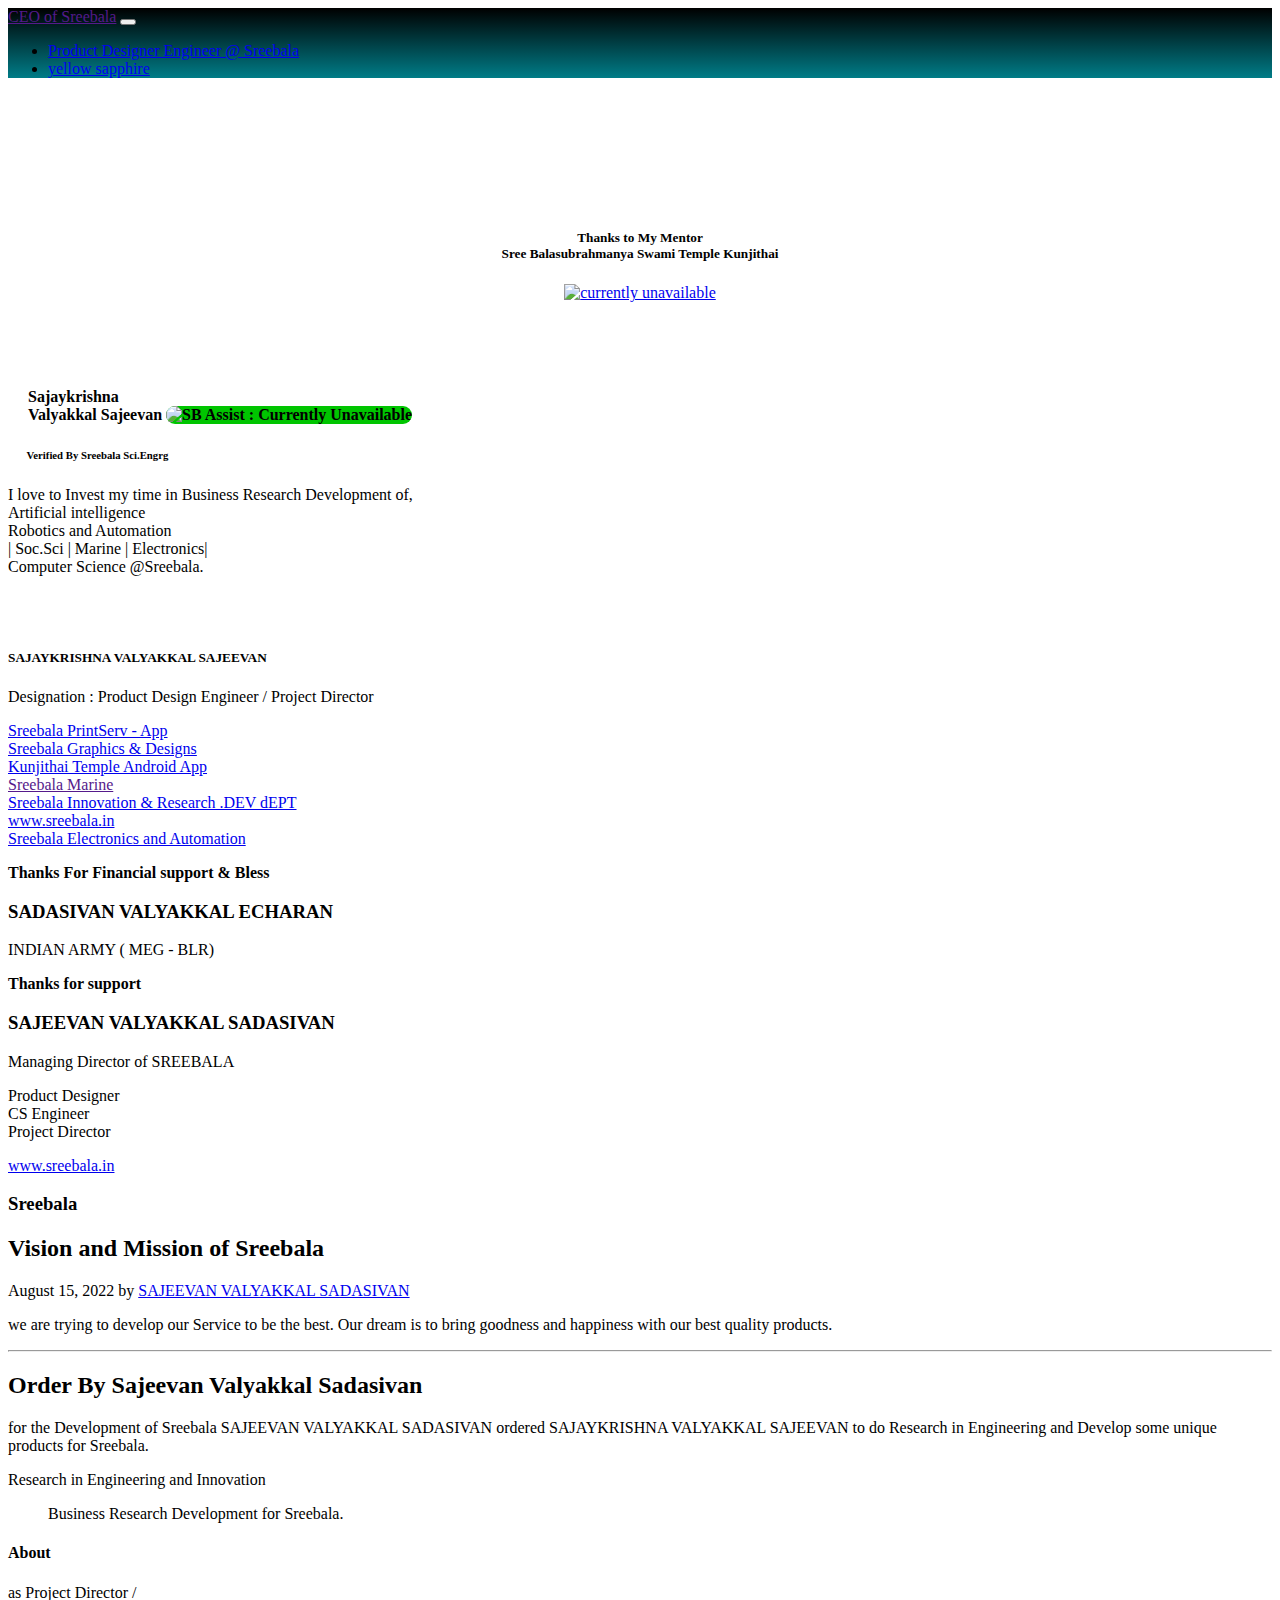
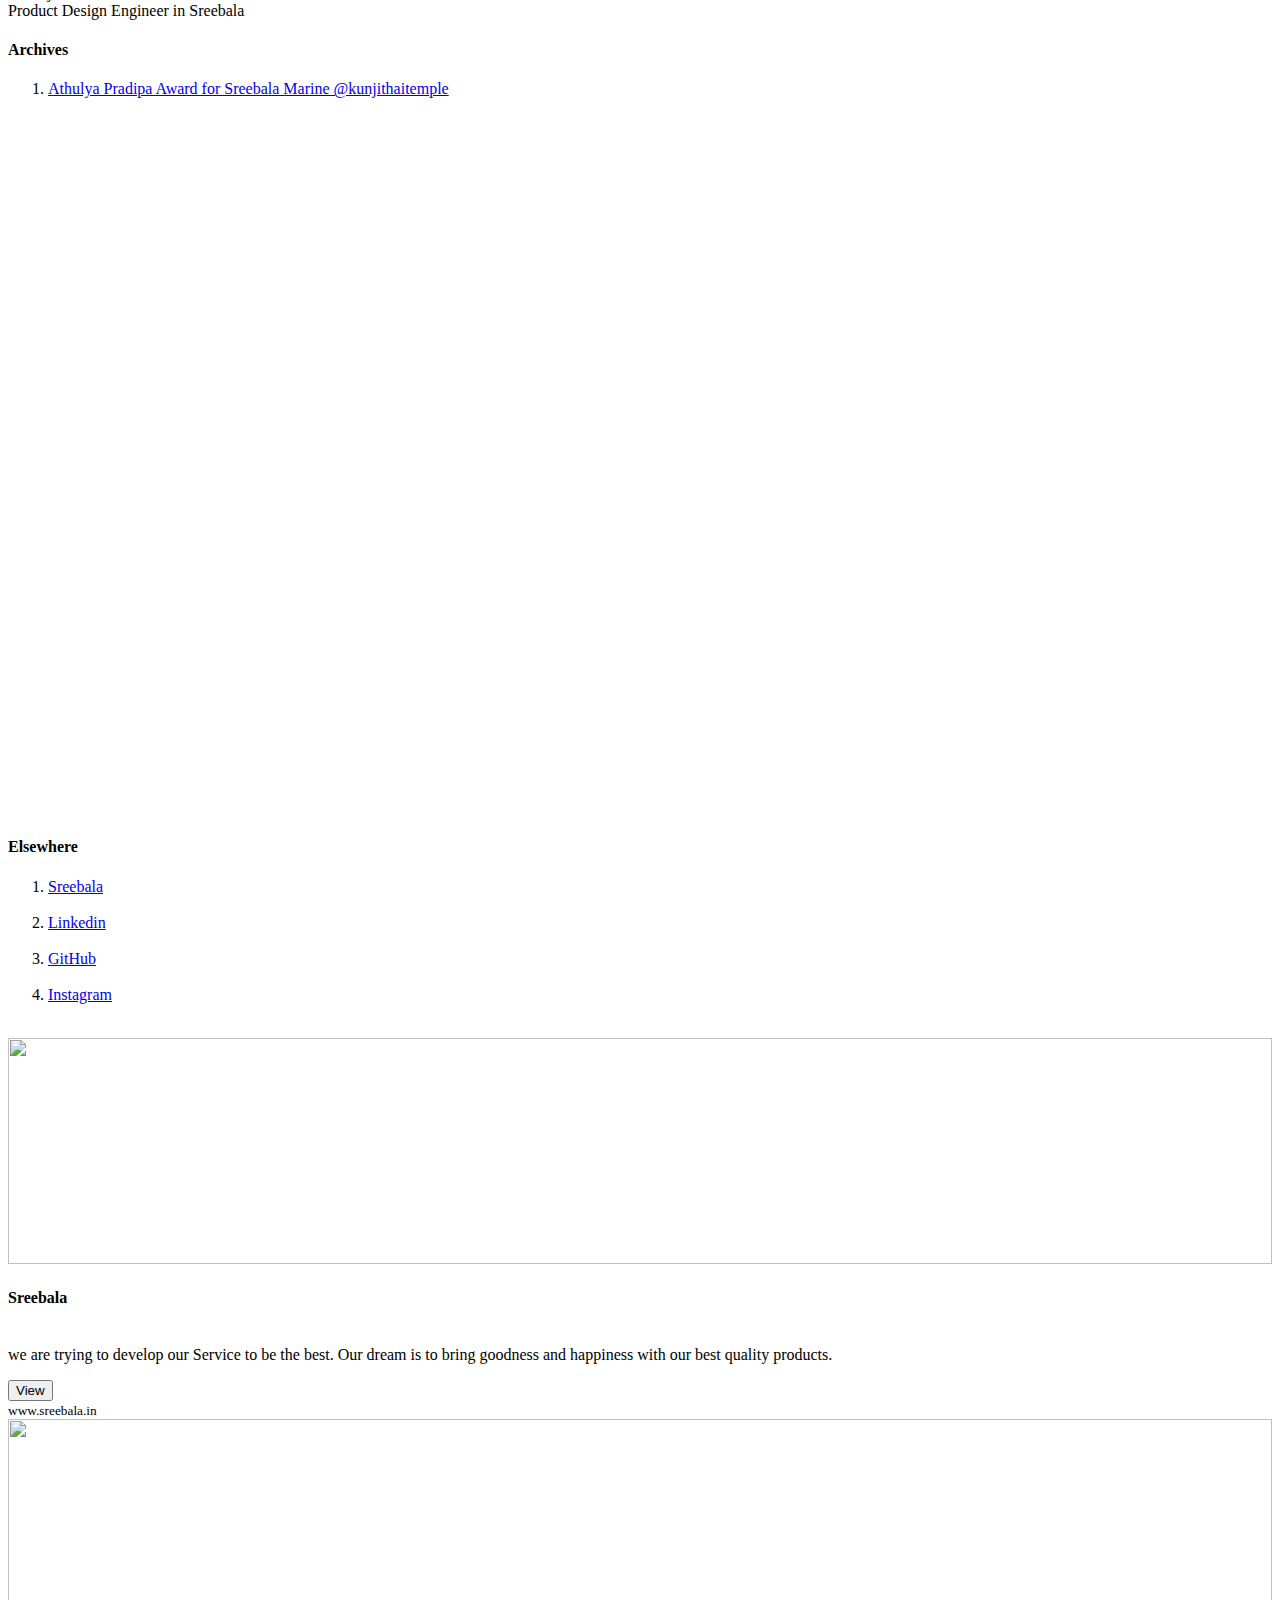
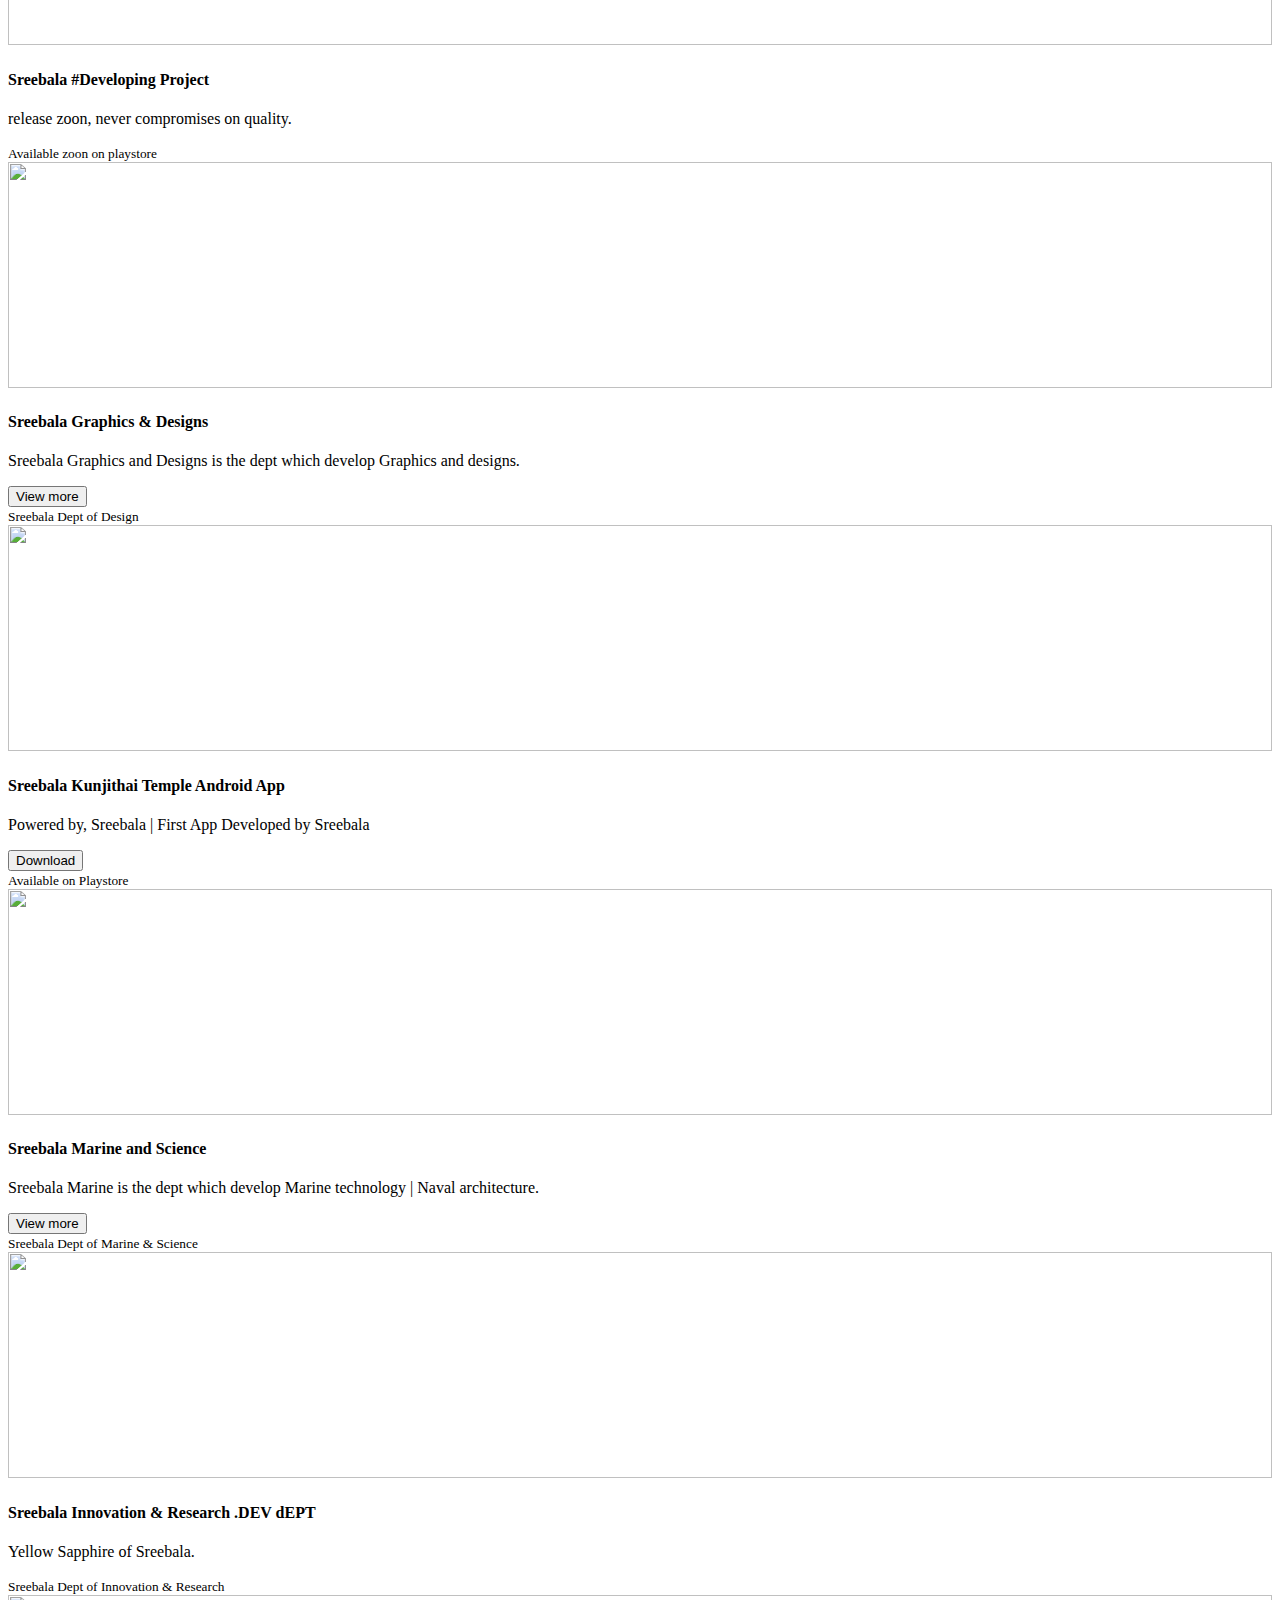
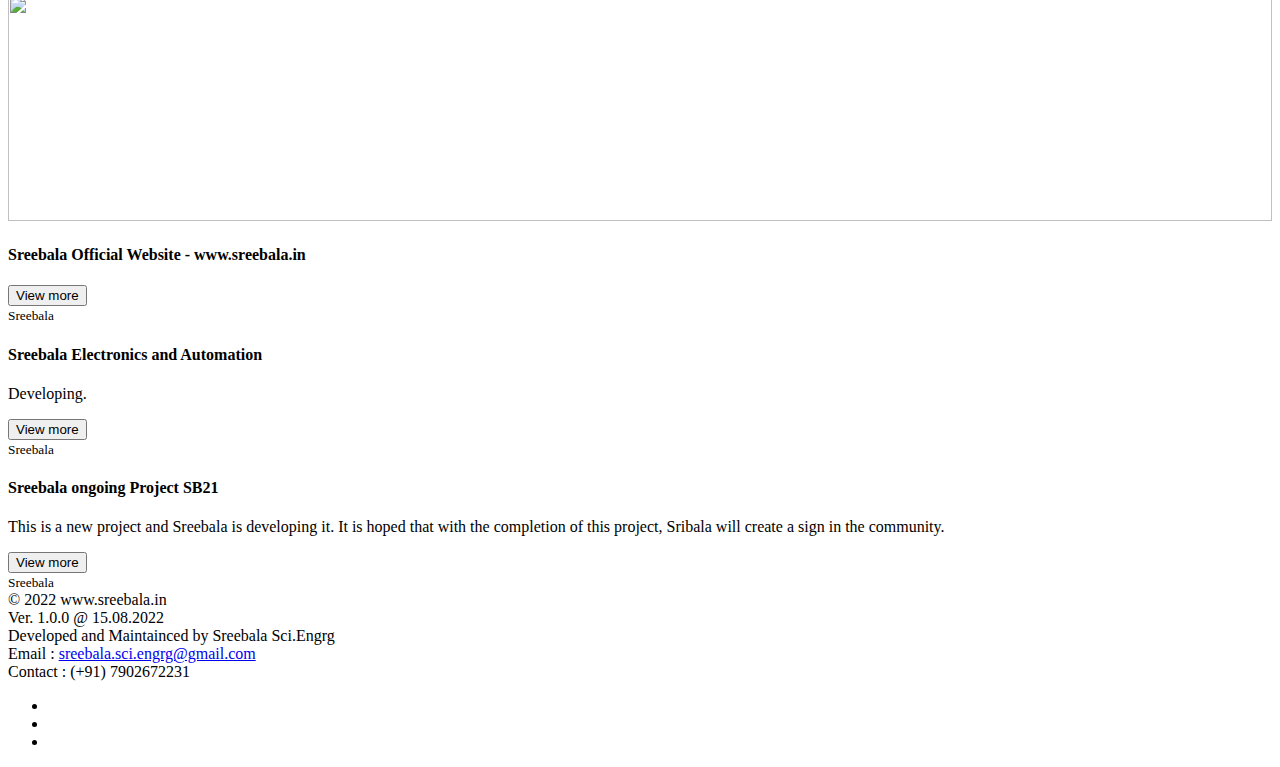
==== index.html @ 5ffc3e96 "Update index.html" ====
<!DOCTYPE html>
<html lang="en">
<head>
    <meta charset="UTF-8">
    <meta http-equiv="X-UA-Compatible" content="IE=edge">
    <meta name="viewport" content="width=device-width, initial-scale=1.0">
    <title>Sajaykrishna | CEO of Sreebala</title>
    <link rel="shortcut icon" href="SBSG Sreebala logo panel.png" type="image/x-icon">
    <link rel="stylesheet" href="style.css">
    <!-- CSS only -->
    <link href="https://cdn.jsdelivr.net/npm/bootstrap@5.1.3/dist/css/bootstrap.min.css" rel="stylesheet" integrity="sha384-1BmE4kWBq78iYhFldvKuhfTAU6auU8tT94WrHftjDbrCEXSU1oBoqyl2QvZ6jIW3" crossorigin="anonymous">
</head>
<body>
  
<nav class="navbar navbar-expand-md navbar-dark fixed-top"  style="background: linear-gradient(black, #007c87);">
  <div class="container-fluid">
    <a class="navbar-brand" style="font-size: medium;" href="">CEO of Sreebala</a>
    <button class="navbar-toggler" type="button" data-bs-toggle="collapse" data-bs-target="#navbarCollapse" aria-controls="navbarCollapse" aria-expanded="false" aria-label="Toggle navigation">
      <span class="navbar-toggler-icon"></span>
    </button>
    <div class="collapse navbar-collapse" id="navbarCollapse">
      <ul class="navbar-nav me-auto mb-2 mb-md-0">
      </ul>
      <form class="d-flex">
        <ul class="navbar-nav me-auto mb-2 mb-md-0">
          <li class="nav-item">
            <a class="nav-link active" aria-current="page" href="#">Product Designer Engineer @ Sreebala </a>
          </li>
         
          <li class="nav-item">
            <a class="nav-link disabled" href="#" tabindex="-1" aria-disabled="true">yellow sapphire</a>
          </li>
        </ul>
      </form>
    </div>
  </div>
</nav>

<br>

    <div class="container_main">
      <div class="cover_image"  style="background-image: url('Artboard\ 2.png');  
      background-repeat: no-repeat; 
      background-size: cover;"> 
      <header>
        <div class="container" style="height: 32px;"></div>
        <div class="row pt-3">
          <div class="col-md-12">
           
          </div>
        </div>
      </header>
      
      <br>
      
      <section>
        <div class="container">
          <div class="row">
            <div class="col-md-4">
<!--                 <img src="" alt="currently unavailable" class="img-fluid rounded mx-auto d-block" style="margin: 50px;"> -->
<!--                 Festival Image Add Here -->
                <center>
                  <br>
                  <br>
                  <div class="mentor" style="background: rgba(255, 255, 255, 0.438); padding: 10px; border-radius: 10px;" >
                    <h5>Thanks to My Mentor<br>Sree Balasubrahmanya Swami Temple Kunjithai</h5>
                    <a href="kunjithaitemple.html"><img src="https://sreebala.in/c/KunjithaiTemple.png"  width="280px" height="250px" alt="currently unavailable"></a>  
                  </div>
                  </center>
            </div>
 
           
            <div class="col-md-8 col p-2">
              <br>
              <br>
              <br>
              <div style="background-color: rgb(255, 255, 255); " class="p-2"><h4 style="padding-left: 20px;">Sajaykrishna <br> Valyakkal Sajeevan <img src="https://sreebala.in/check.svg" alt=" SB Assist : Currently Unavailable" width="26" height="26" style="background-color: rgb(0, 197, 0) ; border-radius: 26px;"></h4>
              <h6> &nbsp&nbsp&nbsp&nbsp&nbsp&nbsp Verified By Sreebala Sci.Engrg</h6>
              
              <p class="p-2 text-wrap" id="textGroup_a">I love to Invest my time in Business Research Development of, <br> Artificial intelligence <br> Robotics and Automation <br> | Soc.Sci | Marine | Electronics| <br> Computer Science @Sreebala.
            
                    </p>  
                </div>
              </div>

<br>
                
<main class="container">
  <br>
  <div class="p-4 p-md-5 mb-4 text-white rounded bg-dark">
    <div class="col-md-8 px-0">
      <h5 class="display-6 fst-italic">SAJAYKRISHNA VALYAKKAL SAJEEVAN</h5>
      <p class="lead my-3">Designation : Product Design Engineer / Project Director<br>
      </p>

      <p class="lead mb-0">
        <a href="https://play.google.com/store/apps/details?id=in.sreebala.sreebalagraphics" class="text-white fw-bold">Sreebala PrintServ - App</a><br>
        <a href="https://sreebala.in/service.html" class="text-white fw-bold">Sreebala Graphics & Designs</a><br>
        <a href="https://play.google.com/store/apps/details?id=in.sreebala.kunjithaitemplemobile" class="text-white fw-bold">Kunjithai Temple Android App</a><br>
        <a href="" class="text-white fw-bold">Sreebala Marine</a><br>
        <a href="#" class="text-white fw-bold">Sreebala Innovation & Research .DEV dEPT</a><br>
        <a href="https://sreebala.in/" class="text-white fw-bold">www.sreebala.in</a><br>
        <a href="#" class="text-white fw-bold">Sreebala Electronics and Automation</a><br>
      </p>
      
    </div>
  </div>

  <div class="row mb-2">
    <div class="col-md-6">
      <div class="row g-0 border rounded overflow-hidden flex-md-row mb-4 shadow-sm h-md-250 position-relative">
        <div class="col p-4 d-flex flex-column position-static">
          <strong class="d-inline-block mb-2 text-primary">Thanks For Financial support & Bless </strong>
          <h3 class="mb-0">SADASIVAN VALYAKKAL ECHARAN</h3>
          <div class="mb-1 text-muted"></div>
          <p class="card-text mb-auto">INDIAN ARMY ( MEG  - BLR)<br>
          
          </p>
          <!-- <a href="#" class="stretched-link">Continue reading</a> -->
        </div>
       <!--  <div class="col-auto d-none d-lg-block">
          <svg class="bd-placeholder-img" width="200" height="250" xmlns="http://www.w3.org/2000/svg" role="img" aria-label="Placeholder: Thumbnail" preserveAspectRatio="xMidYMid slice" focusable="false"><title>Placeholder</title><rect width="100%" height="100%" fill="#55595c"/><text x="50%" y="50%" fill="#eceeef" dy=".3em">Thumbnail</text></svg>

        </div> -->
      </div>
    </div>
    <div class="col-md-6">
      <div class="row g-0 border rounded overflow-hidden flex-md-row mb-4 shadow-sm h-md-250 position-relative">
        <div class="col p-4 d-flex flex-column position-static">
          <strong class="d-inline-block mb-2 text-success">Thanks for support</strong>
          <h3 class="mb-0">SAJEEVAN VALYAKKAL SADASIVAN</h3>
          <div class="mb-1 text-muted">Managing Director of SREEBALA</div>
          <p class="mb-auto">Product Designer <br>
          CS Engineer <br>
          Project Director
          </p>
          <a href="https://sreebala.in/">www.sreebala.in</a>
        </div>
       <!--  <div class="col-auto d-none d-lg-block">
          <svg class="bd-placeholder-img" width="200" height="250" xmlns="http://www.w3.org/2000/svg" role="img" aria-label="Placeholder: Thumbnail" preserveAspectRatio="xMidYMid slice" focusable="false"><title>Placeholder</title><rect width="100%" height="100%" fill="#55595c"/><text x="50%" y="50%" fill="#eceeef" dy=".3em">Thumbnail</text></svg>

        </div> -->
      </div>
    </div>
  </div>

  <div class="row g-5">
    <div class="col-md-8">
      <h3 class="pb-4 mb-4 fst-italic border-bottom">
        Sreebala 
      </h3>

      <article class="blog-post">
        <h2 class="blog-post-title">Vision and Mission of Sreebala</h2>
        <p class="blog-post-meta">August 15, 2022 by <a href="https://www.instagram.com/sajeevan_v_s">SAJEEVAN VALYAKKAL SADASIVAN</a></p>

        <p>
          we are trying to develop our Service to be the best.
          Our dream is to bring goodness and happiness with our best quality products.
        </p>
        <hr>

      
        <h2>Order By Sajeevan Valyakkal Sadasivan</h2>
        <p>for the Development of Sreebala SAJEEVAN VALYAKKAL SADASIVAN ordered SAJAYKRISHNA VALYAKKAL SAJEEVAN to 
          do Research in Engineering and Develop some unique products for Sreebala.
          </p>

        <p>Research in Engineering and Innovation</p>
        <blockquote class="blockquote">
          <p>Business Research Development for Sreebala.</p>
        </blockquote>
        


      

     
    </div>


    <div class="col-md-4">
      <div class="position-sticky" style="top: 2rem;">
        <div class="p-4 mb-3 bg-light rounded">
          <h4 class="fst-italic">About</h4>
          <p class="mb-0"> as Project Director / <br> Product Design Engineer in Sreebala </p>
        </div>

        <div class="p-4">
          <h4 class="fst-italic">Archives</h4>
          <ol class="list-unstyled mb-0">
            <li><a href="https://Instagram.com/kunjithai_temple">Athulya Pradipa Award for Sreebala Marine @kunjithaitemple</a></li>
              <iframe src="https://www.linkedin.com/embed/feed/update/urn:li:share:7004425233986146305" height="326" width="504" frameborder="0" allowfullscreen="" title="Embedded post"></iframe>
            <iframe src="https://www.linkedin.com/embed/feed/update/urn:li:share:7043802699238182912" height="370" width="504" frameborder="0" allowfullscreen="" title="Embedded post"></iframe>
            <iframe src="https://www.linkedin.com/embed/feed/update/urn:li:share:7050704219045052416" height="341" width="504" frameborder="0" allowfullscreen="" title="Embedded post"></iframe>
              
          </ol>
        </div>

          
        <div class="p-4">
          <h4 class="fst-italic">Elsewhere</h4>
          <ol class="list-unstyled">
            <li><a href="https://sreebala.in/sajaykrishna_Official">Sreebala</a></li> <br>
            <li><a href="https://www.linkedin.com/in/sajaykrishna-valyakkal-sajeevan-3a3697258">Linkedin</a></li> <br>
            <li><a href="https://github.com/sreebalasajay">GitHub</a></li> <br>
            <li><a href="https://Instagram.com/sajaykrishna_v_s">Instagram</a></li> <br>
          </ol>
        </div>
      </div>
    </div>
  </div>

</main>
            </div>
          </div>
      </section>
    </div>
  </div>
  <div class="container">
  
    <div class="album py-5 bg-light">
      <div class="container">
  
        <div class="row row-cols-1 row-cols-sm-2 row-cols-md-3 g-3">
          <div class="col">
            <div class="card shadow-sm">
              
              <img src="https://sreebala.in/c/Sreebala.png" alt="" width="100%" height="226px">
  
            <div class="card-body">
                <h4>Sreebala</h4>
                <p class="card-text"><br>
                  we are trying to develop our Service to be the best.
                  Our dream is to bring goodness and happiness with our best quality products.
                </p>
                <div class="d-flex justify-content-between align-items-center">
                  <div class="btn-group">
                    <a href="https://sreebala.in/"><button type="button" class="btn btn-sm btn-outline-secondary">View</button></a>
                  </div>
                  <small class="text-muted">www.sreebala.in</small>
                </div>
              </div>
            </div>
          </div>


          <div class="col">
            <div class="card shadow-sm">

              <img src="https://sreebala.in/c/Sreebala project.png" alt="" width="100%" height="226px">

              <div class="card-body">
                <h4>Sreebala #Developing Project </h4>
                <p class="card-text">release zoon, never compromises on quality.</p>
                <div class="d-flex justify-content-between align-items-center">
                  <div class="btn-group">
                    <!-- <button type="button" class="btn btn-sm btn-outline-secondary">View more</button> -->
                  </div>
                  <small class="text-muted">Available zoon on playstore</small>
                </div>
              </div>
            </div>
          </div>

          <div class="col">
            <div class="card shadow-sm">

              <img src="https://sreebala.in/c/Sreebala Graphics.png" alt="" width="100%" height="226px">

              <div class="card-body">
                <h4>Sreebala Graphics & Designs</h4>
                <p class="card-text">Sreebala Graphics and Designs is the dept which develop Graphics and designs.</p>
                <div class="d-flex justify-content-between align-items-center">
                  <div class="btn-group">
                    <a href="https://sreebala.in/service.html"><button type="button" class="btn btn-sm btn-outline-secondary">View more</button></a>
                  </div>
                  <small class="text-muted">Sreebala Dept of Design</small>
                </div>
              </div>
            </div>
          </div>

  
          <div class="col">
            <div class="card shadow-sm">

              <img src="https://sreebala.in/c/Sreebala Kunjithi temple app.png" alt="" width="100%" height="226px">

              <div class="card-body">
                <h4>Sreebala Kunjithai Temple Android App</h4>
                <p class="card-text">Powered by, Sreebala | First App Developed by Sreebala</p>
                <div class="d-flex justify-content-between align-items-center">
                  <div class="btn-group">
                    <a href="https://play.google.com/store/apps/details?id=in.sreebala.kunjithaitemplemobile"><button type="button" class="btn btn-sm btn-outline-secondary">Download</button></a>
                  </div>
                  <small class="text-muted">Available on Playstore</small>
                </div>
              </div>
            </div>
          </div>

          <div class="col">
            <div class="card shadow-sm">

              <img src="https://sreebala.in/c/IMG_20210210_054501.jpg" alt="" width="100%" height="226px">

              <div class="card-body">
                <h4>Sreebala Marine and Science</h4>
                <p class="card-text">Sreebala Marine is the dept which develop Marine technology | Naval architecture.</p>
                <div class="d-flex justify-content-between align-items-center">
                  <div class="btn-group">
                    <button type="button" class="btn btn-sm btn-outline-secondary">View more</button>
                  </div>
                  <small class="text-muted">Sreebala Dept of Marine & Science</small>
                </div>
              </div>
            </div>
          </div>


          <div class="col">
            <div class="card shadow-sm">

              <img src="https://sreebala.in/c/Sreebala innovation and research.png" alt="" width="100%" height="226px">

              <div class="card-body">
                <h4>Sreebala Innovation & Research .DEV dEPT</h4>
                <p class="card-text">Yellow Sapphire of Sreebala.</p>
                <div class="d-flex justify-content-between align-items-center">
                  <div class="btn-group">
                    <!-- <button type="button" class="btn btn-sm btn-outline-secondary">View more</button> -->
                  </div>
                  <small class="text-muted">Sreebala Dept of Innovation & Research</small>
                </div>
              </div>
            </div>
          </div>
  
          <div class="col">
            <div class="card shadow-sm">

              <img src="https://sreebala.in/sreebala%20website.png" alt="" width="100%" height="226px">

              <div class="card-body">
                <h4>Sreebala Official Website - www.sreebala.in</h4>
                <div class="d-flex justify-content-between align-items-center">
                  <div class="btn-group">
                    <a href="https://sreebala.in/"><button type="button" class="btn btn-sm btn-outline-secondary">View more</button></a>
                  </div>
                  <small class="text-muted">Sreebala</small>
                </div>
              </div>
            </div>
          </div>


          <div class="col">
            <div class="card shadow-sm">

              <!-- <img src="" alt="" width="100%" height="226px"> -->

              <div class="card-body">
                <h4>Sreebala Electronics and Automation</h4>
                <p class="card-text">Developing.</p>
                <div class="d-flex justify-content-between align-items-center">
                  <div class="btn-group">
                    <button type="button" class="btn btn-sm btn-outline-secondary">View more</button>
                  </div>
                  <small class="text-muted">Sreebala</small>
                </div>
              </div>
            </div>
          </div>


          <div class="col">
            <div class="card shadow-sm">

              <!-- <img src="" alt="" width="100%" height="226px"> -->

              <div class="card-body">
                <h4>Sreebala ongoing Project SB21</h4>
                <p class="card-text">This is a new project and Sreebala is developing it. It is hoped that with the completion of this project, Sribala will create a sign in the community.</p>
                <div class="d-flex justify-content-between align-items-center">
                  <div class="btn-group">
                    <button type="button" class="btn btn-sm btn-outline-secondary">View more</button>
                  </div>
                  <small class="text-muted">Sreebala</small>
                </div>
              </div>
            </div>
          </div>



        </div>
      </div>
    </div>
  
    
  </div>
 







  <div class="container">
    <footer class="d-flex flex-wrap justify-content-between align-items-center py-3 my-4 border-top">
      <div class="col-md-4 d-flex align-items-center">
       
        <span class="text-muted">© 2022 www.sreebala.in <br> Ver. 1.0.0 @ 15.08.2022 </span>
       </div>
       <div class="col-md-4 d-flex align-items-center">
       
        <span class="text-muted">Developed and Maintainced by Sreebala Sci.Engrg <br>
        Email : <a id="Email_address" href="mailto:sajeevanvalyakkal@gmail.com">sreebala.sci.engrg@gmail.com</a> <br>
        Contact : (+91) 7902672231
        </span>
       </div>
  
      <ul class="nav col-md-4 justify-content-end list-unstyled d-flex">
        <li class="ms-3"><a href=""><img src="facebook.svg" alt=""></a></li>
        <li class="ms-3"><img src="youtube.svg" alt=""></li>
        <li class="ms-3"><img src="envelope.svg" alt=""></li>
      </ul>
    </footer>
  </div>
  


  

    <!-- JavaScript Bundle with Popper -->
<script src="https://cdn.jsdelivr.net/npm/bootstrap@5.1.3/dist/js/bootstrap.bundle.min.js" integrity="sha384-ka7Sk0Gln4gmtz2MlQnikT1wXgYsOg+OMhuP+IlRH9sENBO0LRn5q+8nbTov4+1p" crossorigin="anonymous"></script>
</body>
</html>
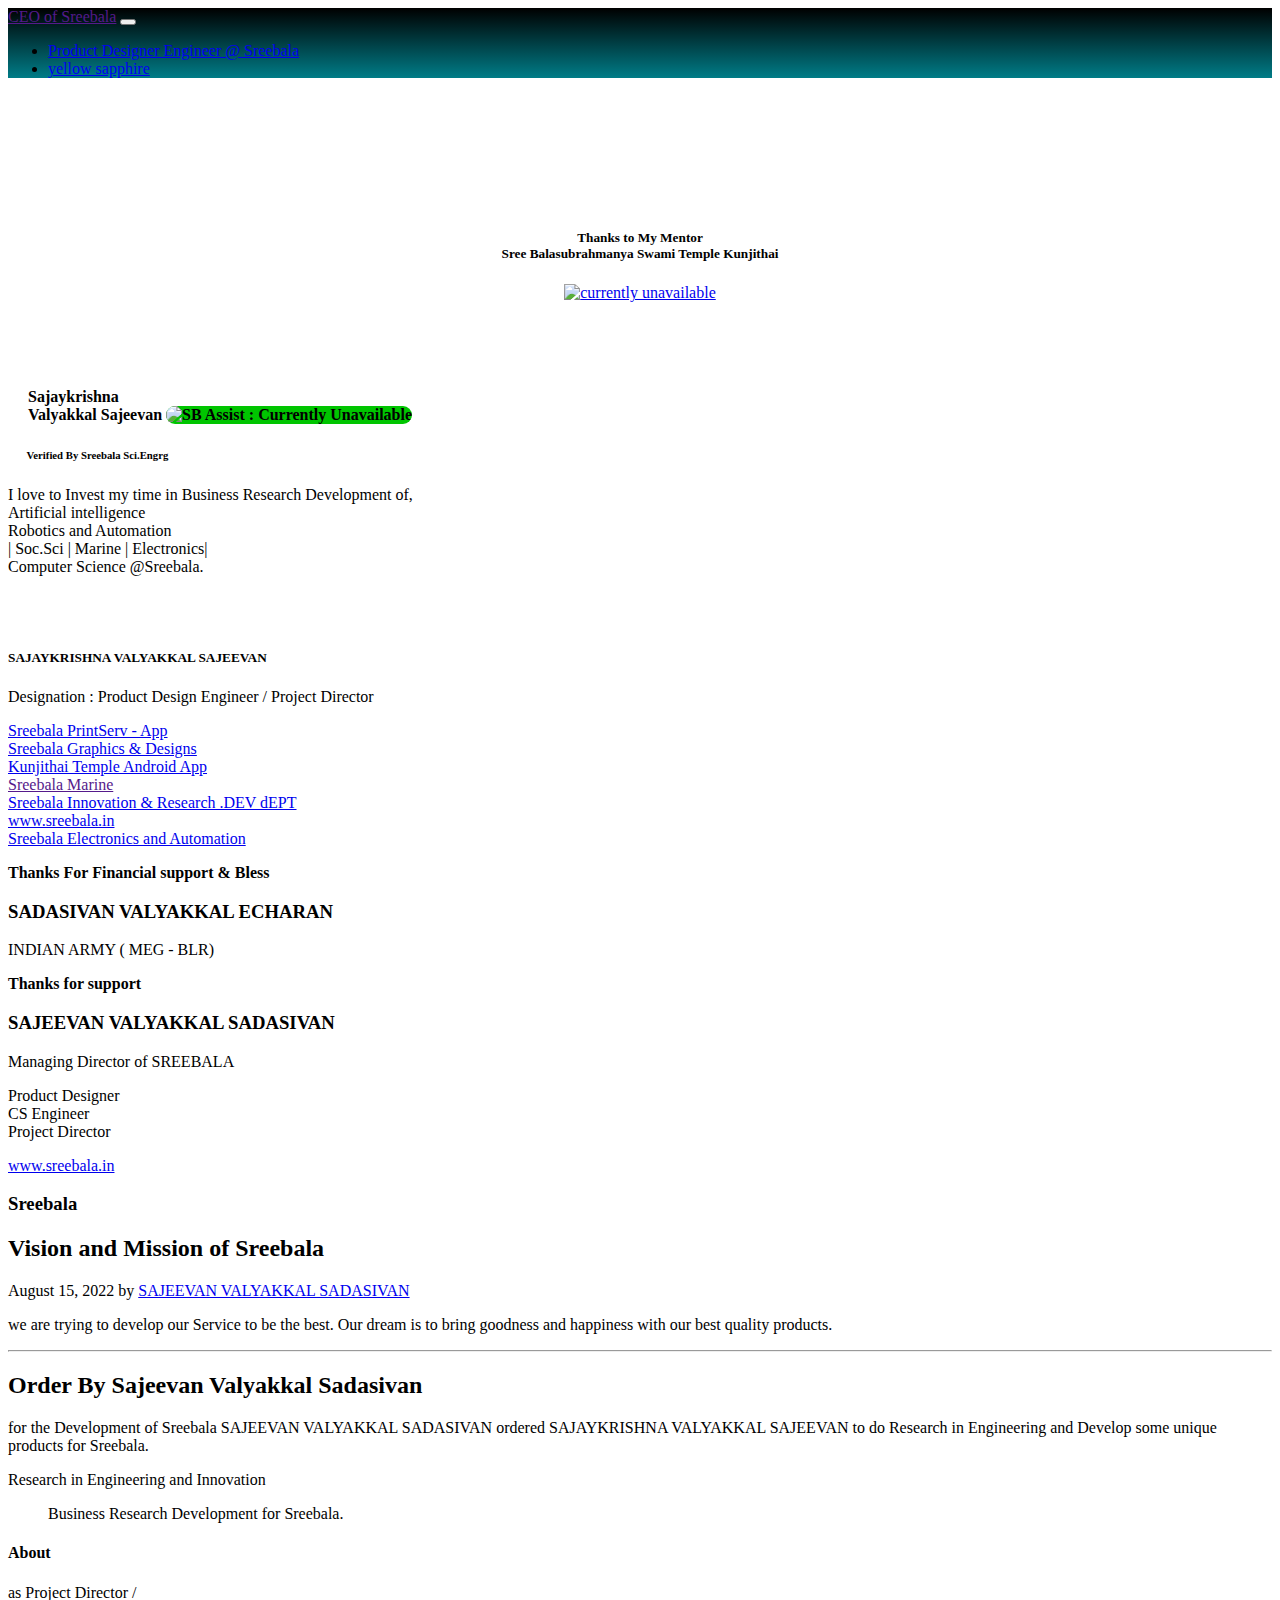
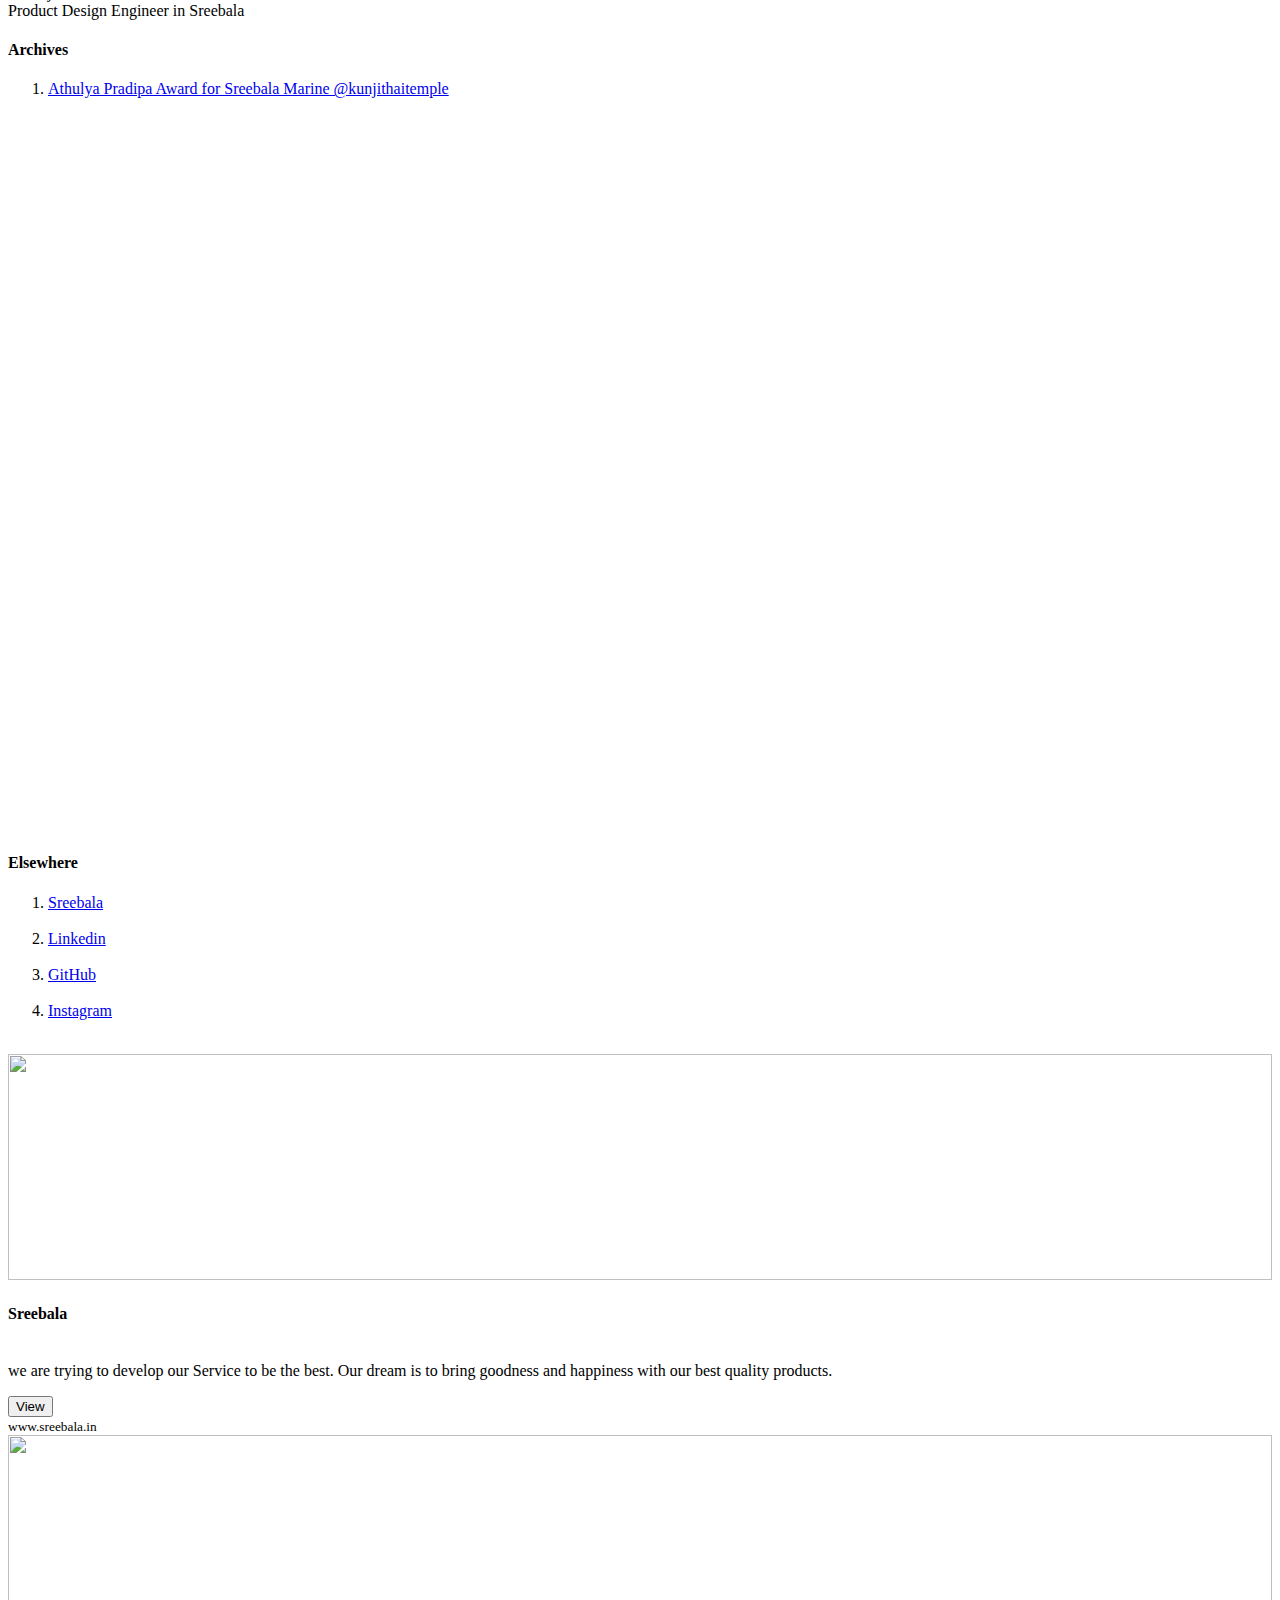
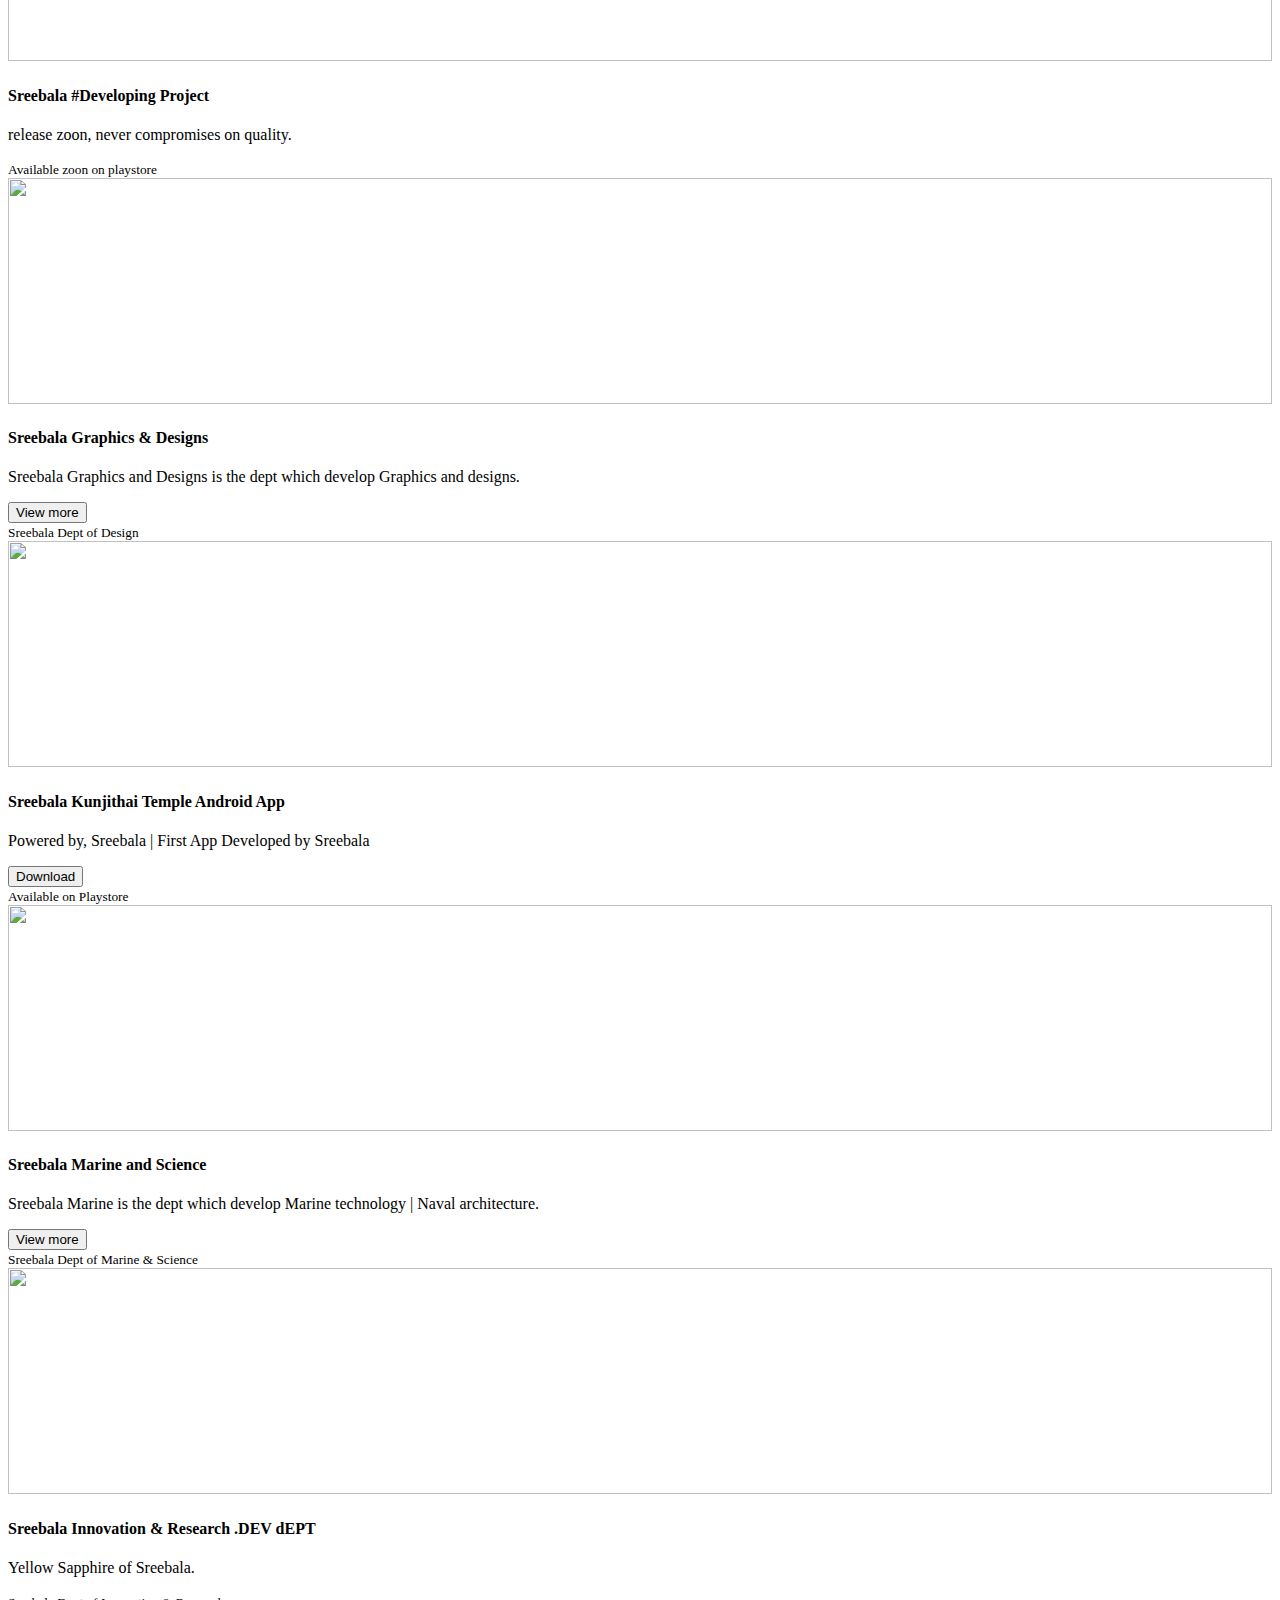
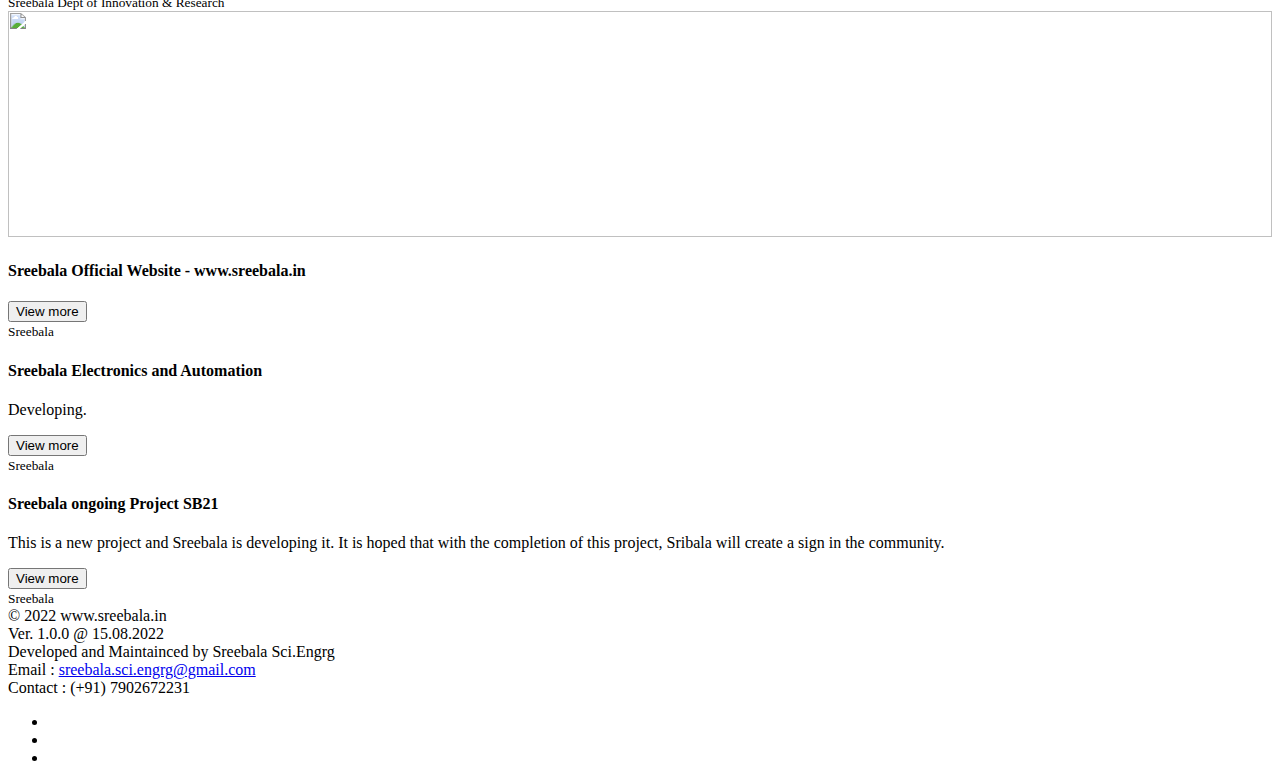
==== commit bf4ad938: "Update index.html" ====
--- a/index.html
+++ b/index.html
@@ -190,12 +190,12 @@
           <h4 class="fst-italic">Archives</h4>
           <ol class="list-unstyled mb-0">
             <li><a href="https://Instagram.com/kunjithai_temple">Athulya Pradipa Award for Sreebala Marine @kunjithaitemple</a></li>
-              <iframe src="https://www.linkedin.com/embed/feed/update/urn:li:share:7004425233986146305" height="326" width="504" frameborder="0" allowfullscreen="" title="Embedded post"></iframe>
-            <iframe src="https://www.linkedin.com/embed/feed/update/urn:li:share:7043802699238182912" height="370" width="504" frameborder="0" allowfullscreen="" title="Embedded post"></iframe>
-            <iframe src="https://www.linkedin.com/embed/feed/update/urn:li:share:7050704219045052416" height="341" width="504" frameborder="0" allowfullscreen="" title="Embedded post"></iframe>
+          </ol>
+        </div>
+        <iframe src="https://www.linkedin.com/embed/feed/update/urn:li:share:7004425233986146305" height="326" width="504" frameborder="0" allowfullscreen="" title="Embedded post"></iframe>
+        <iframe src="https://www.linkedin.com/embed/feed/update/urn:li:share:7043802699238182912" height="370" width="504" frameborder="0" allowfullscreen="" title="Embedded post"></iframe>
+        <iframe src="https://www.linkedin.com/embed/feed/update/urn:li:share:7050704219045052416" height="341" width="504" frameborder="0" allowfullscreen="" title="Embedded post"></iframe>
               
-          </ol>
-        </div>
 
           
         <div class="p-4">
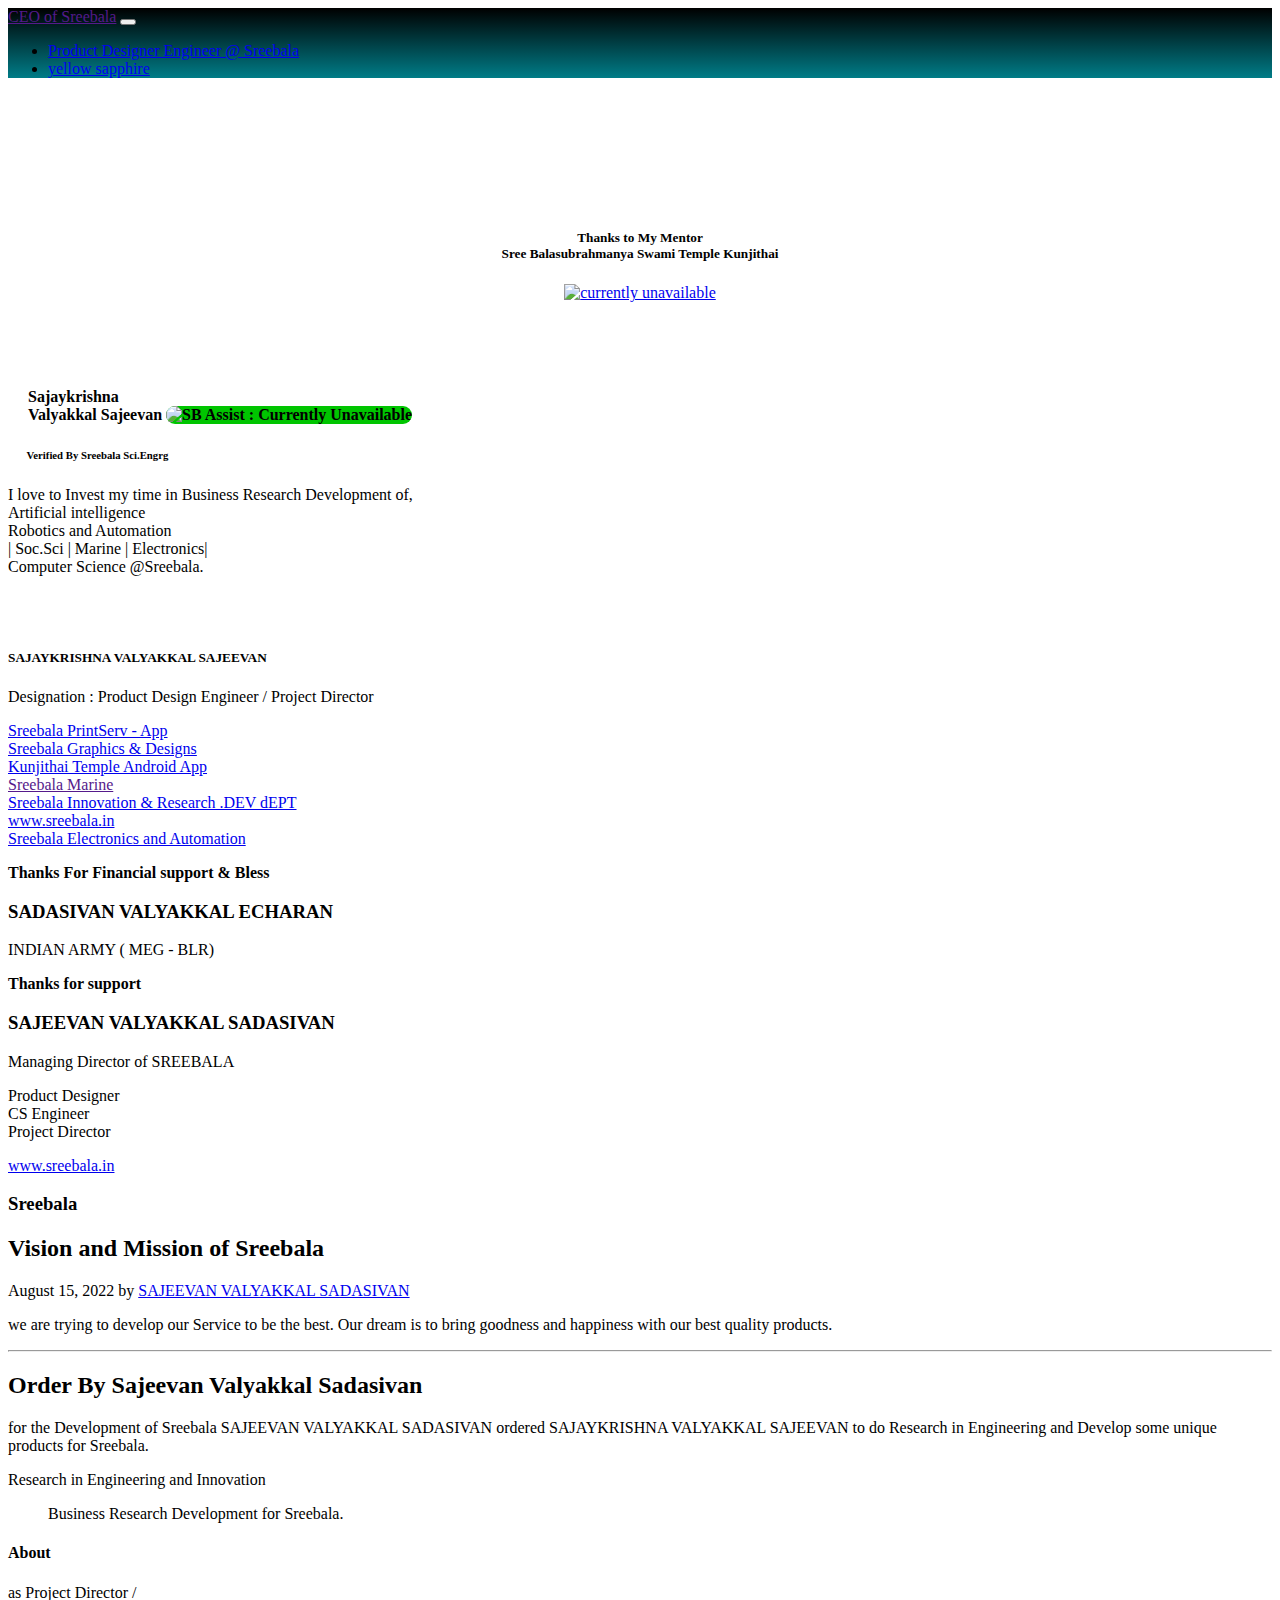
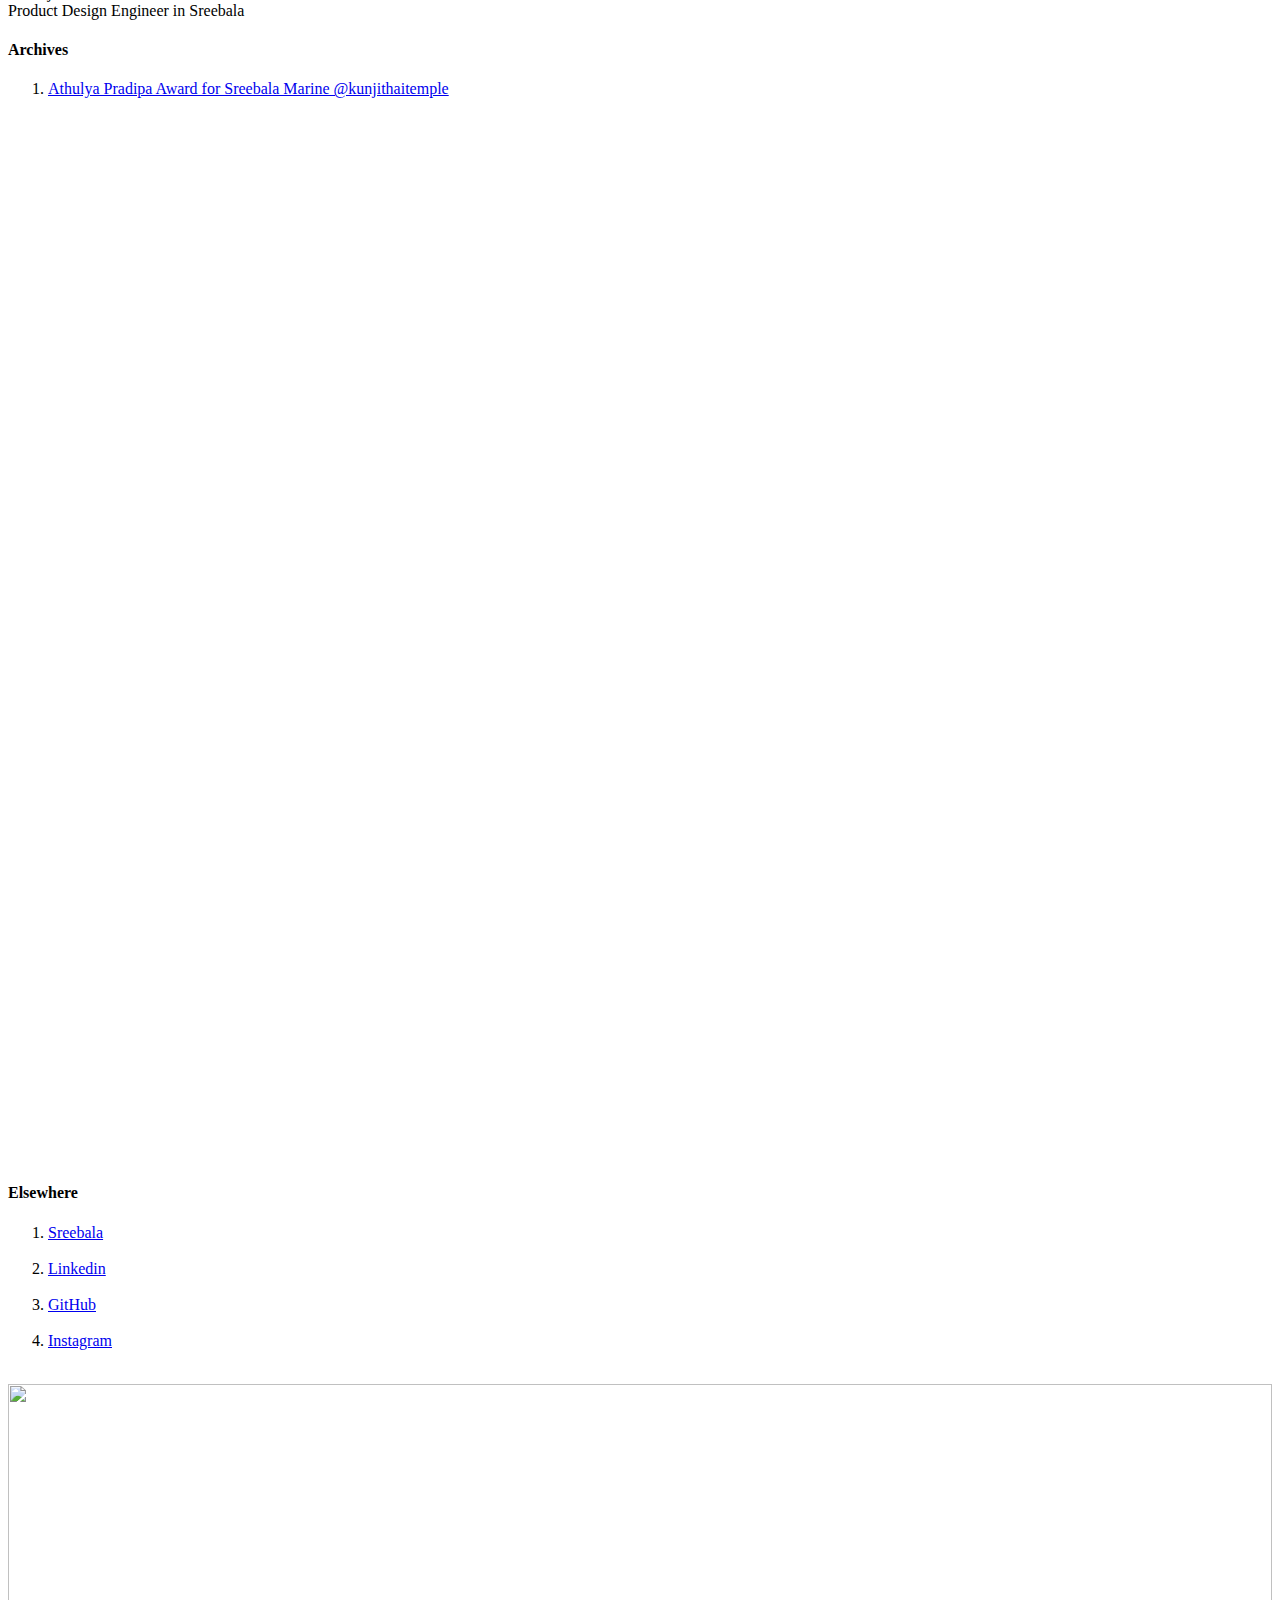
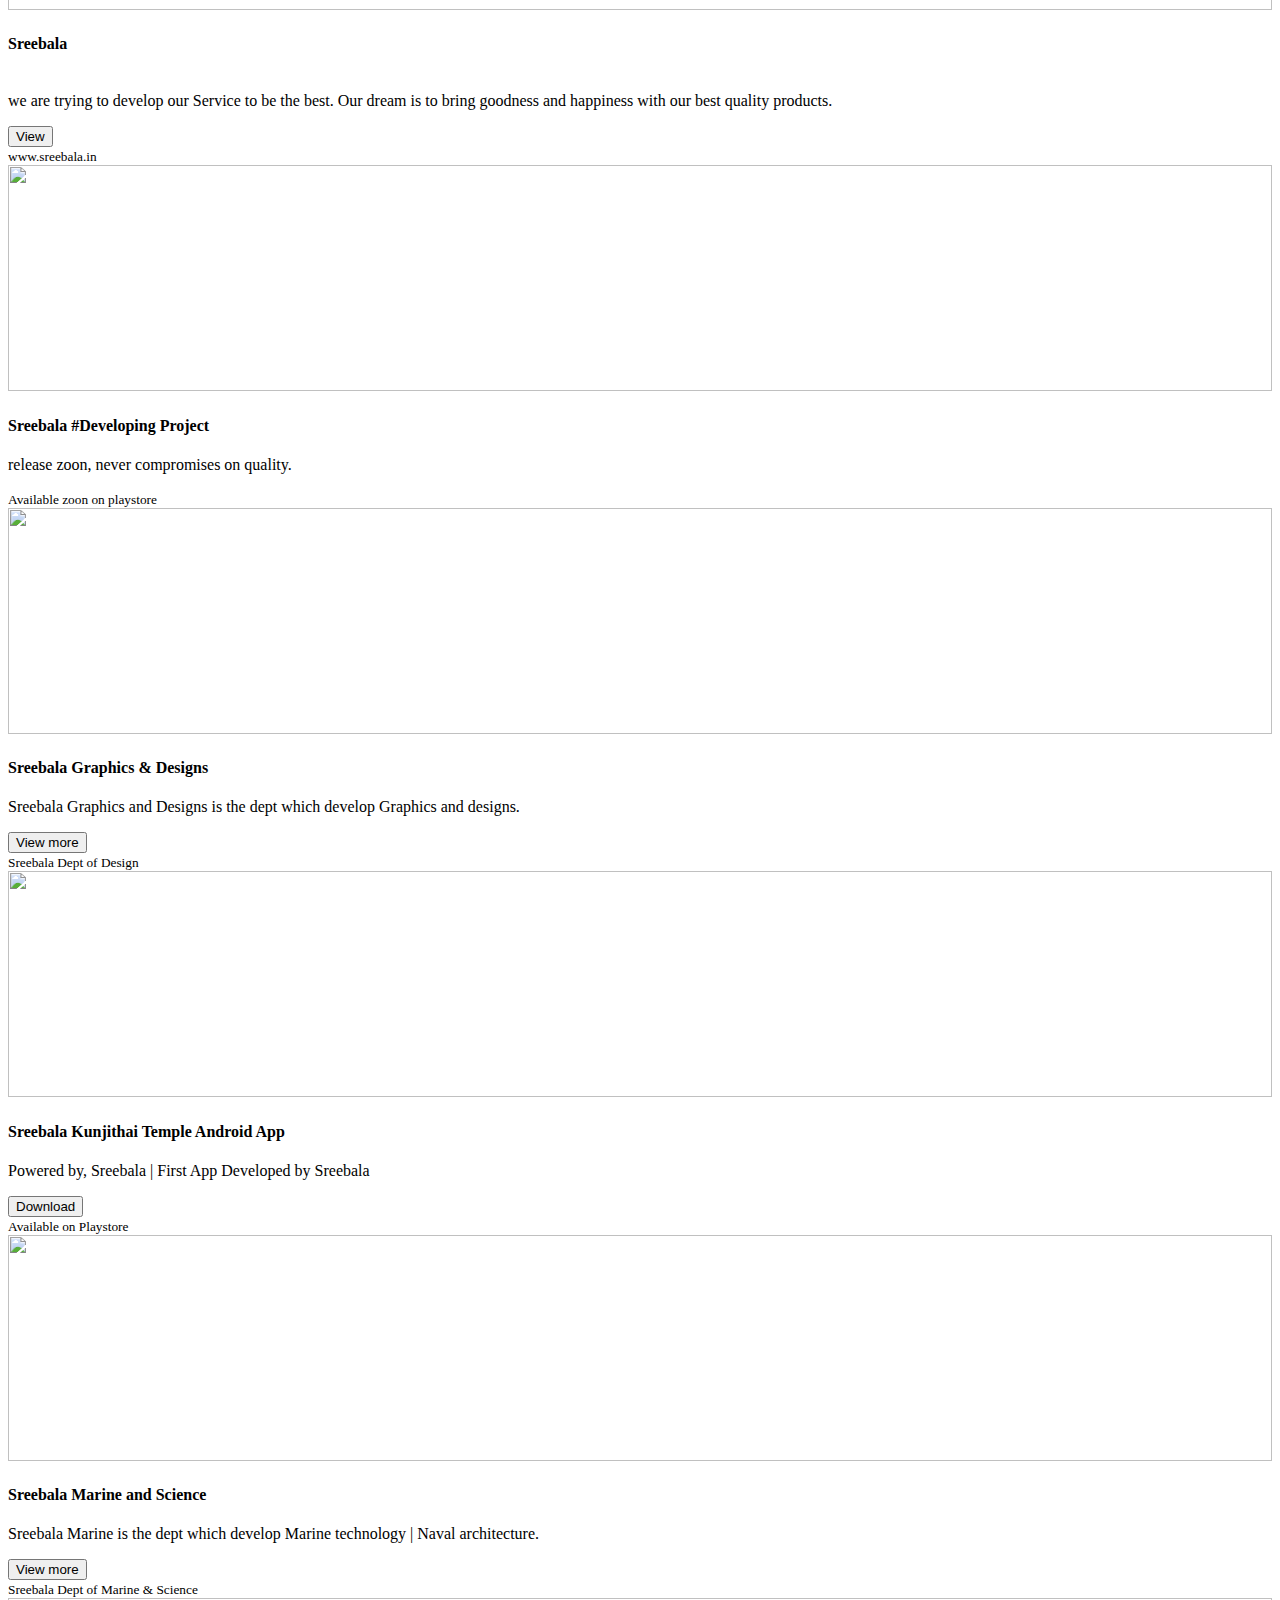
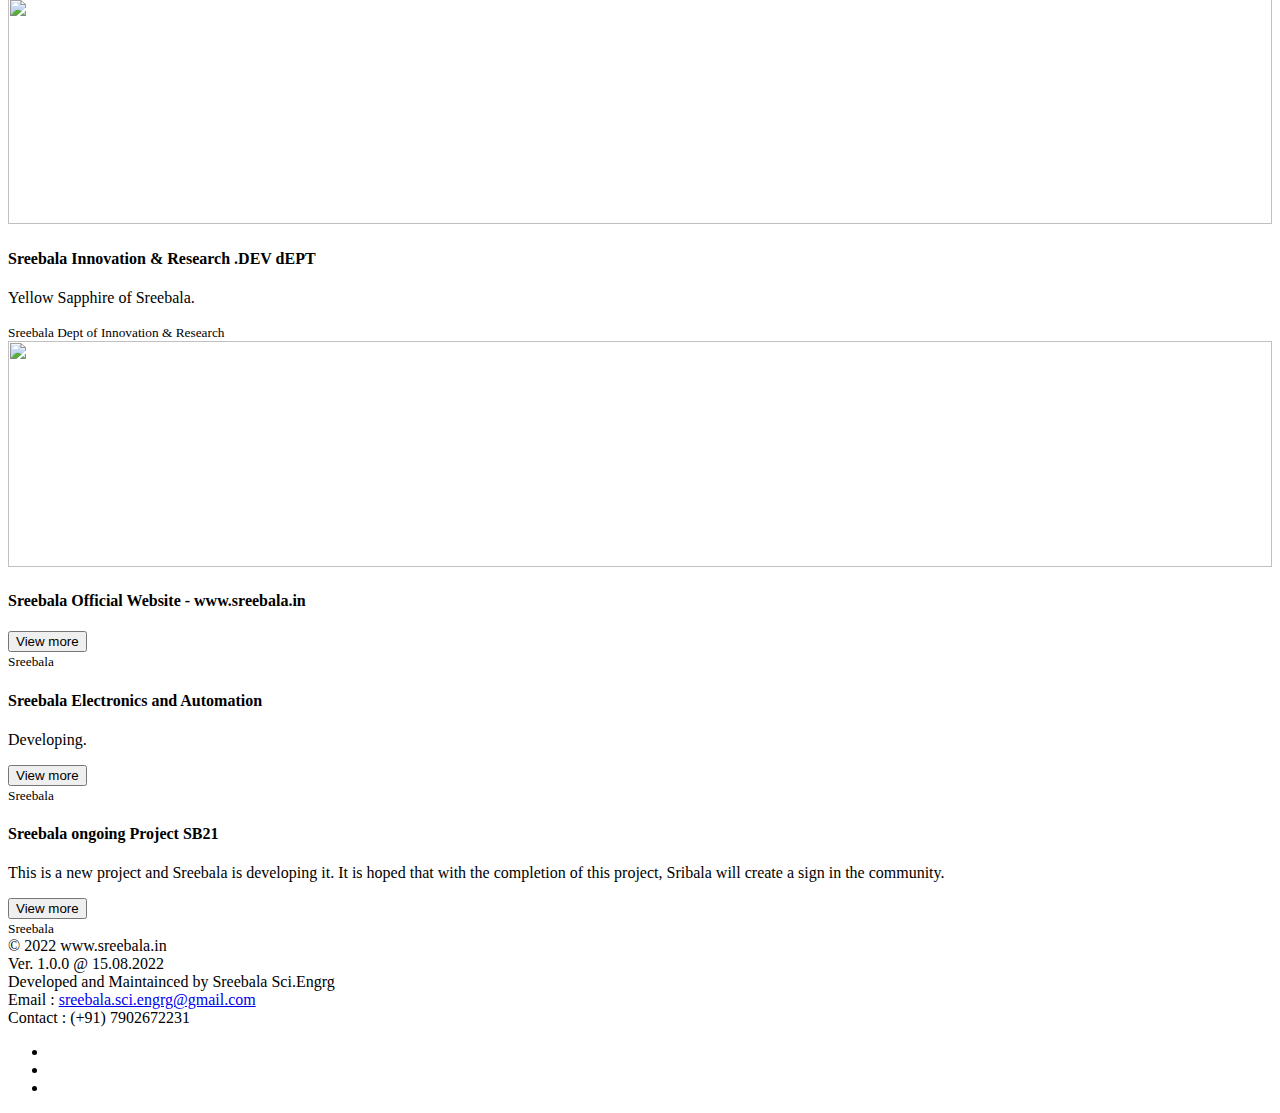
==== commit 7b73809f: "Update index.html" ====
--- a/index.html
+++ b/index.html
@@ -192,9 +192,9 @@
             <li><a href="https://Instagram.com/kunjithai_temple">Athulya Pradipa Award for Sreebala Marine @kunjithaitemple</a></li>
           </ol>
         </div>
-        <iframe src="https://www.linkedin.com/embed/feed/update/urn:li:share:7004425233986146305" height="326" width="504" frameborder="0" allowfullscreen="" title="Embedded post"></iframe>
-        <iframe src="https://www.linkedin.com/embed/feed/update/urn:li:share:7043802699238182912" height="370" width="504" frameborder="0" allowfullscreen="" title="Embedded post"></iframe>
-        <iframe src="https://www.linkedin.com/embed/feed/update/urn:li:share:7050704219045052416" height="341" width="504" frameborder="0" allowfullscreen="" title="Embedded post"></iframe>
+        <iframe src="https://www.linkedin.com/embed/feed/update/urn:li:share:7004425233986146305" height="326" width="100%" frameborder="0" allowfullscreen="" title="Embedded post"></iframe>
+        <iframe src="https://www.linkedin.com/embed/feed/update/urn:li:share:7043802699238182912" height="370" width="100%" frameborder="0" allowfullscreen="" title="Embedded post"></iframe>
+        <iframe src="https://www.linkedin.com/embed/feed/update/urn:li:share:7050704219045052416" height="341" width="100%" frameborder="0" allowfullscreen="" title="Embedded post"></iframe>
               
 
           
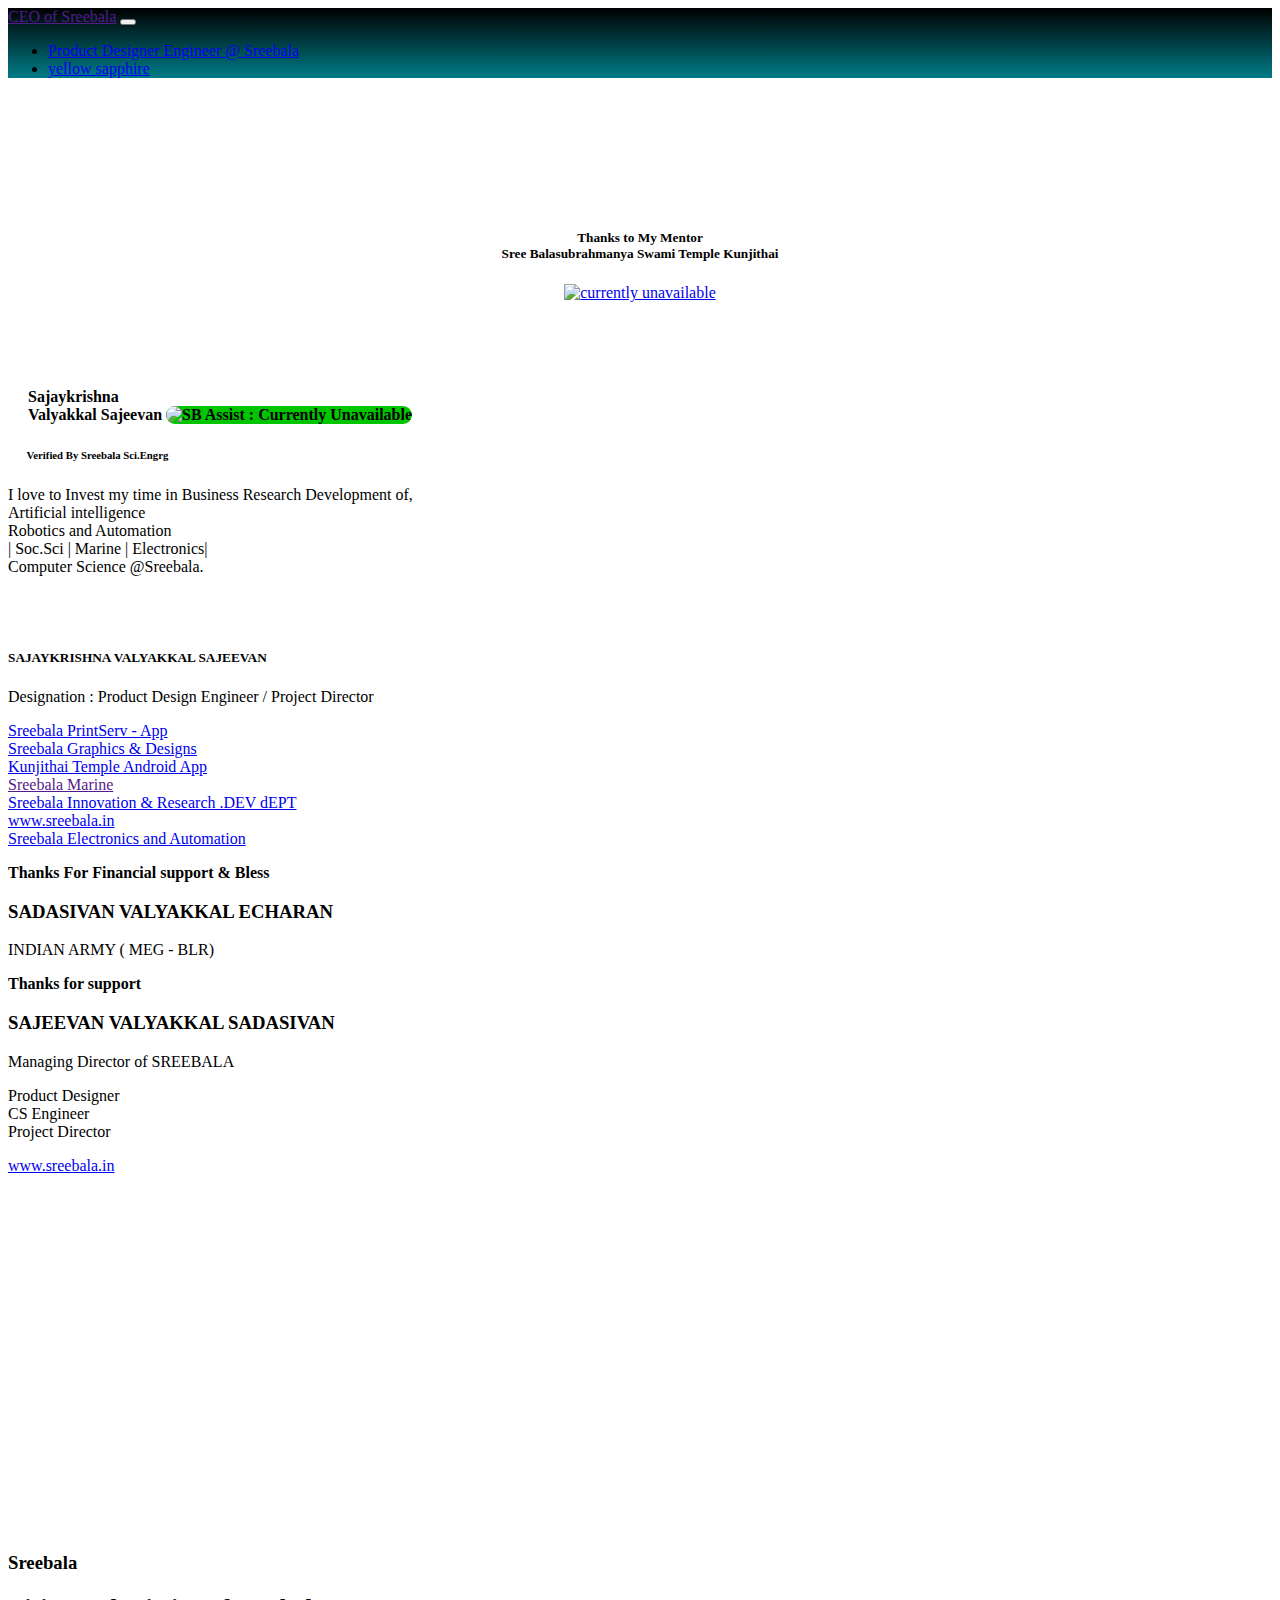
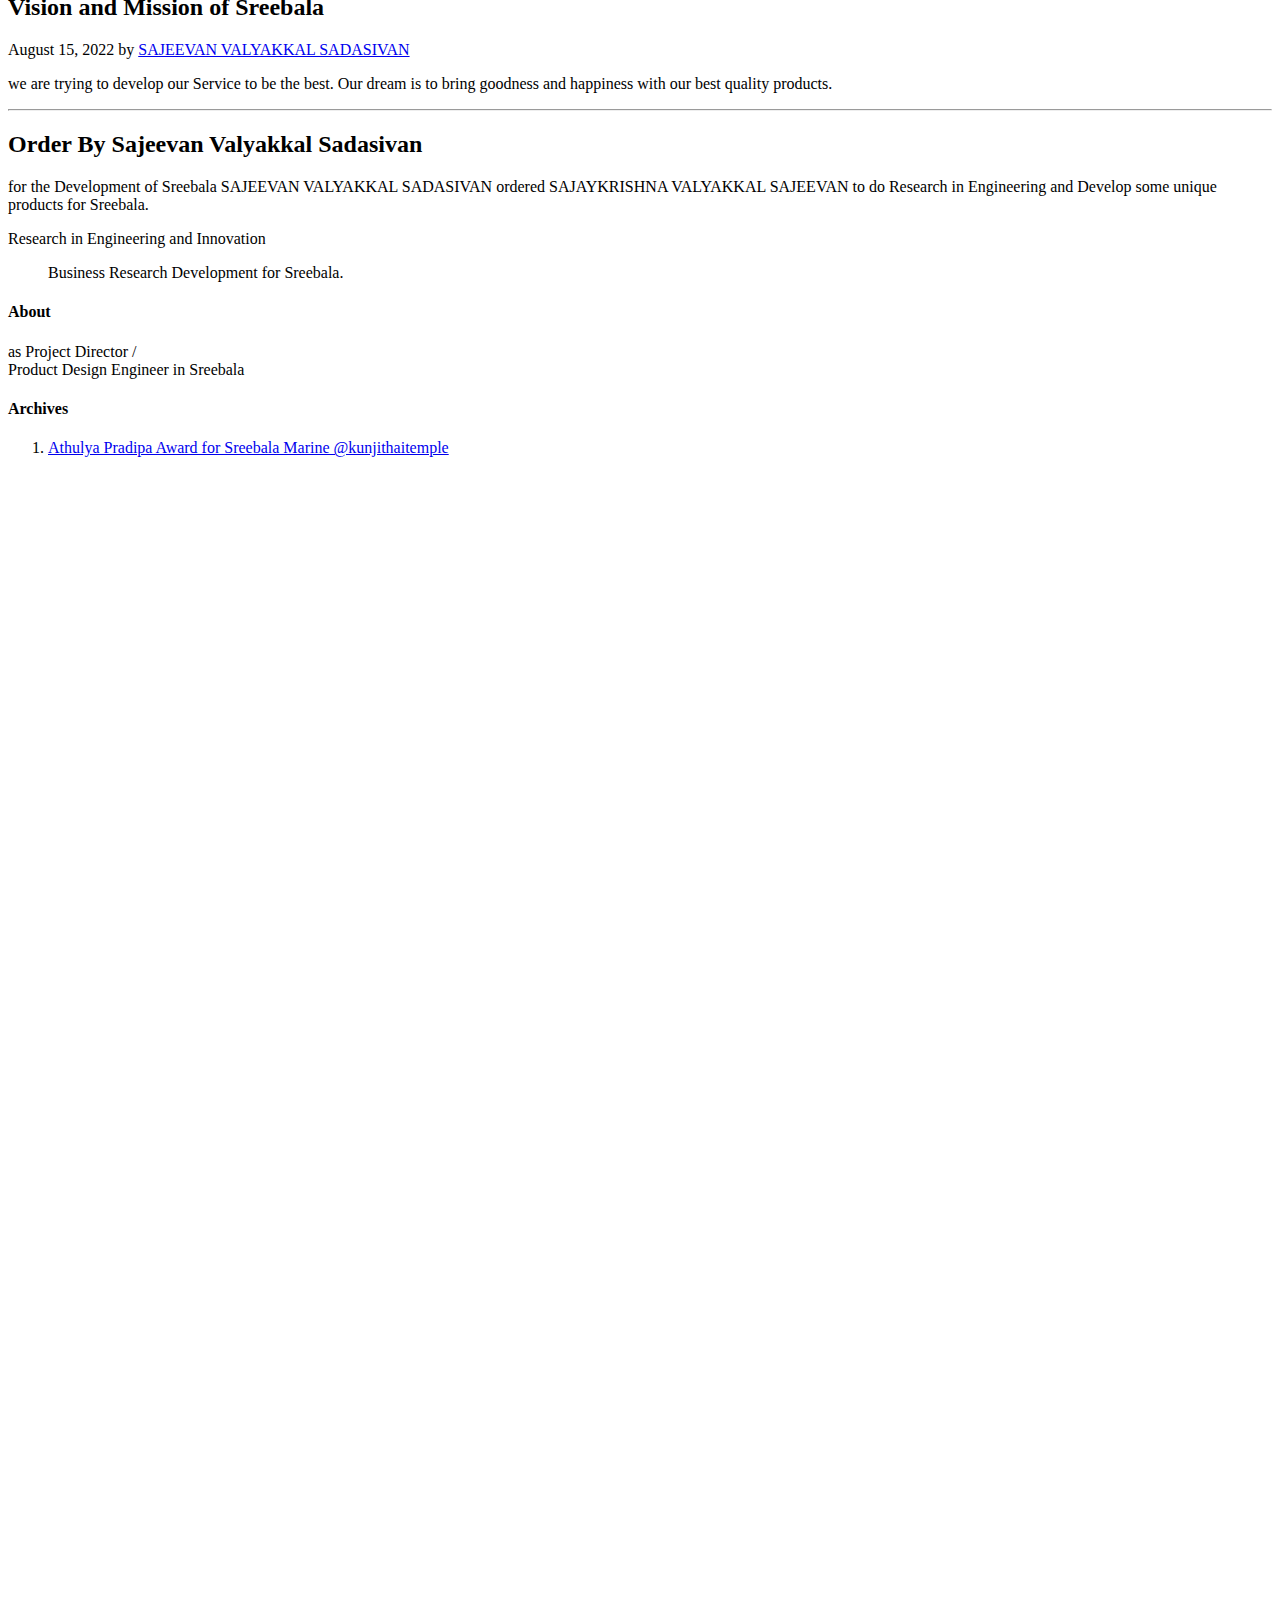
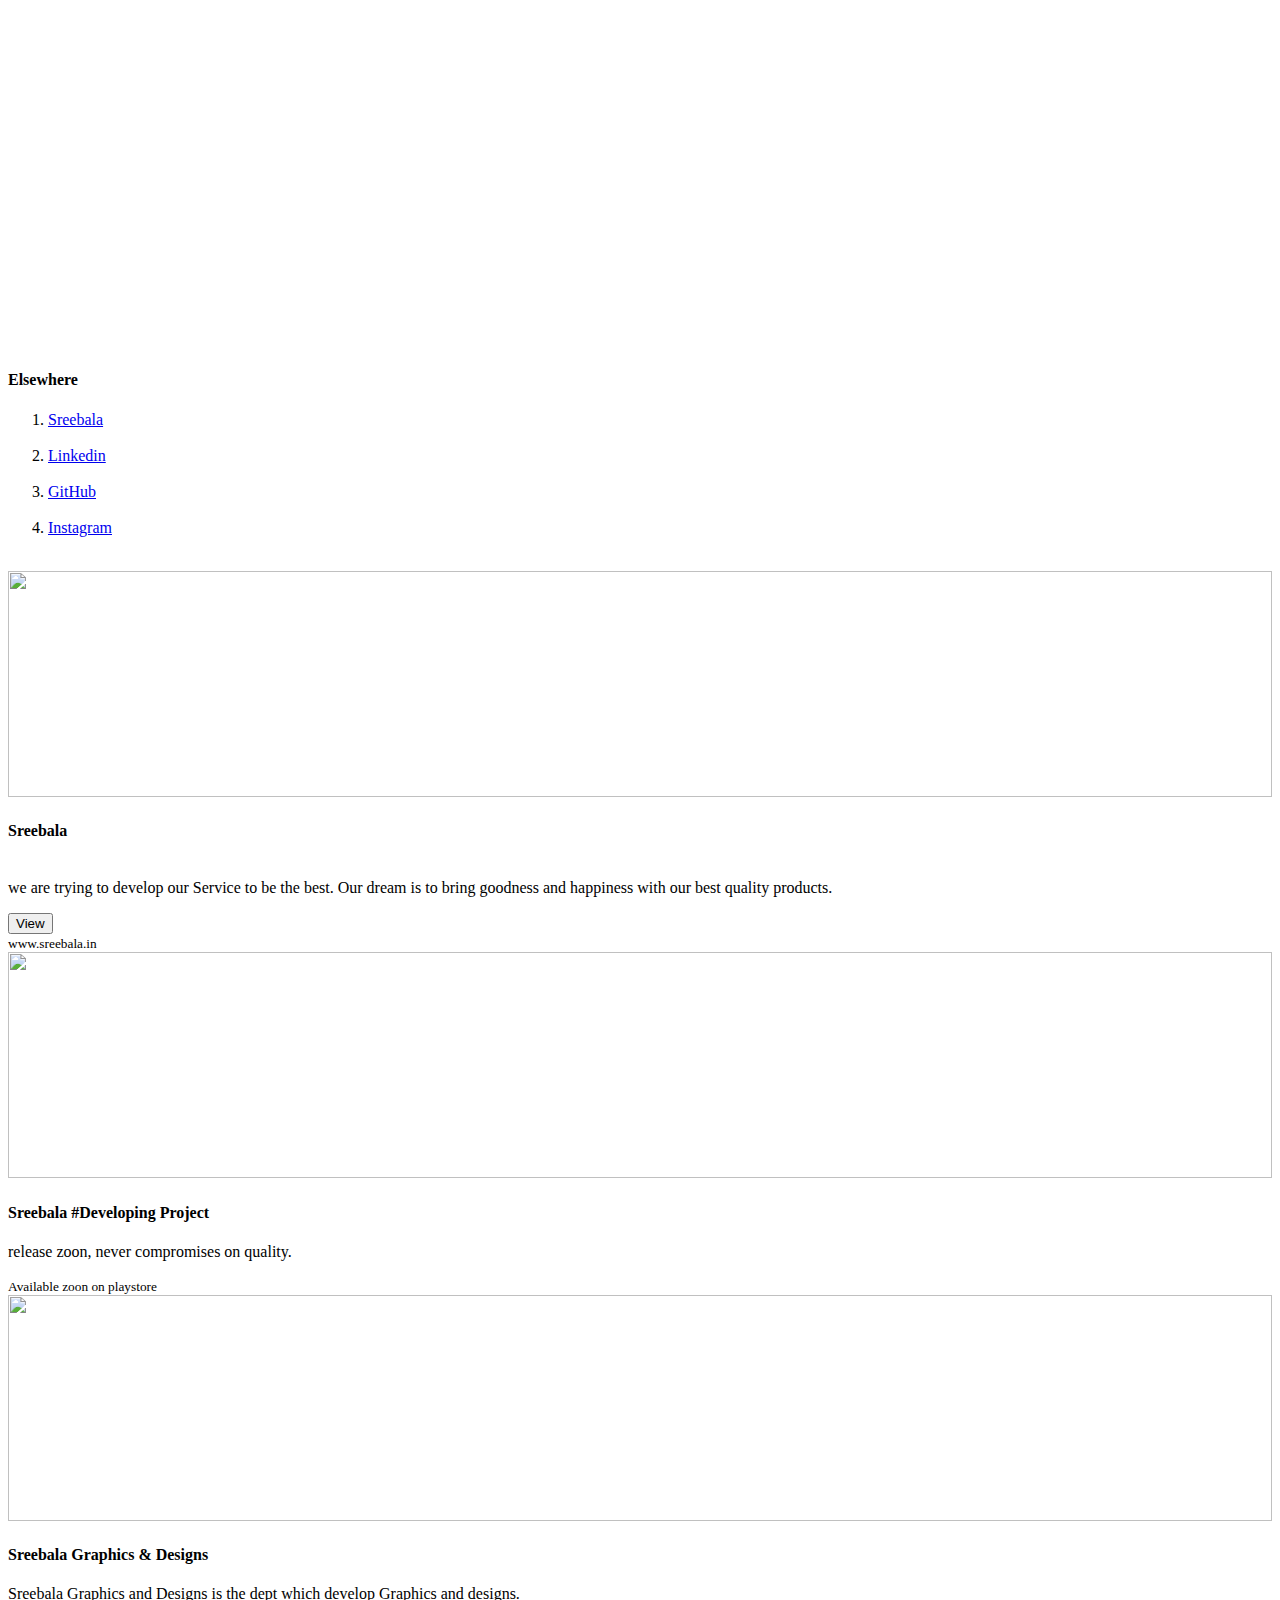
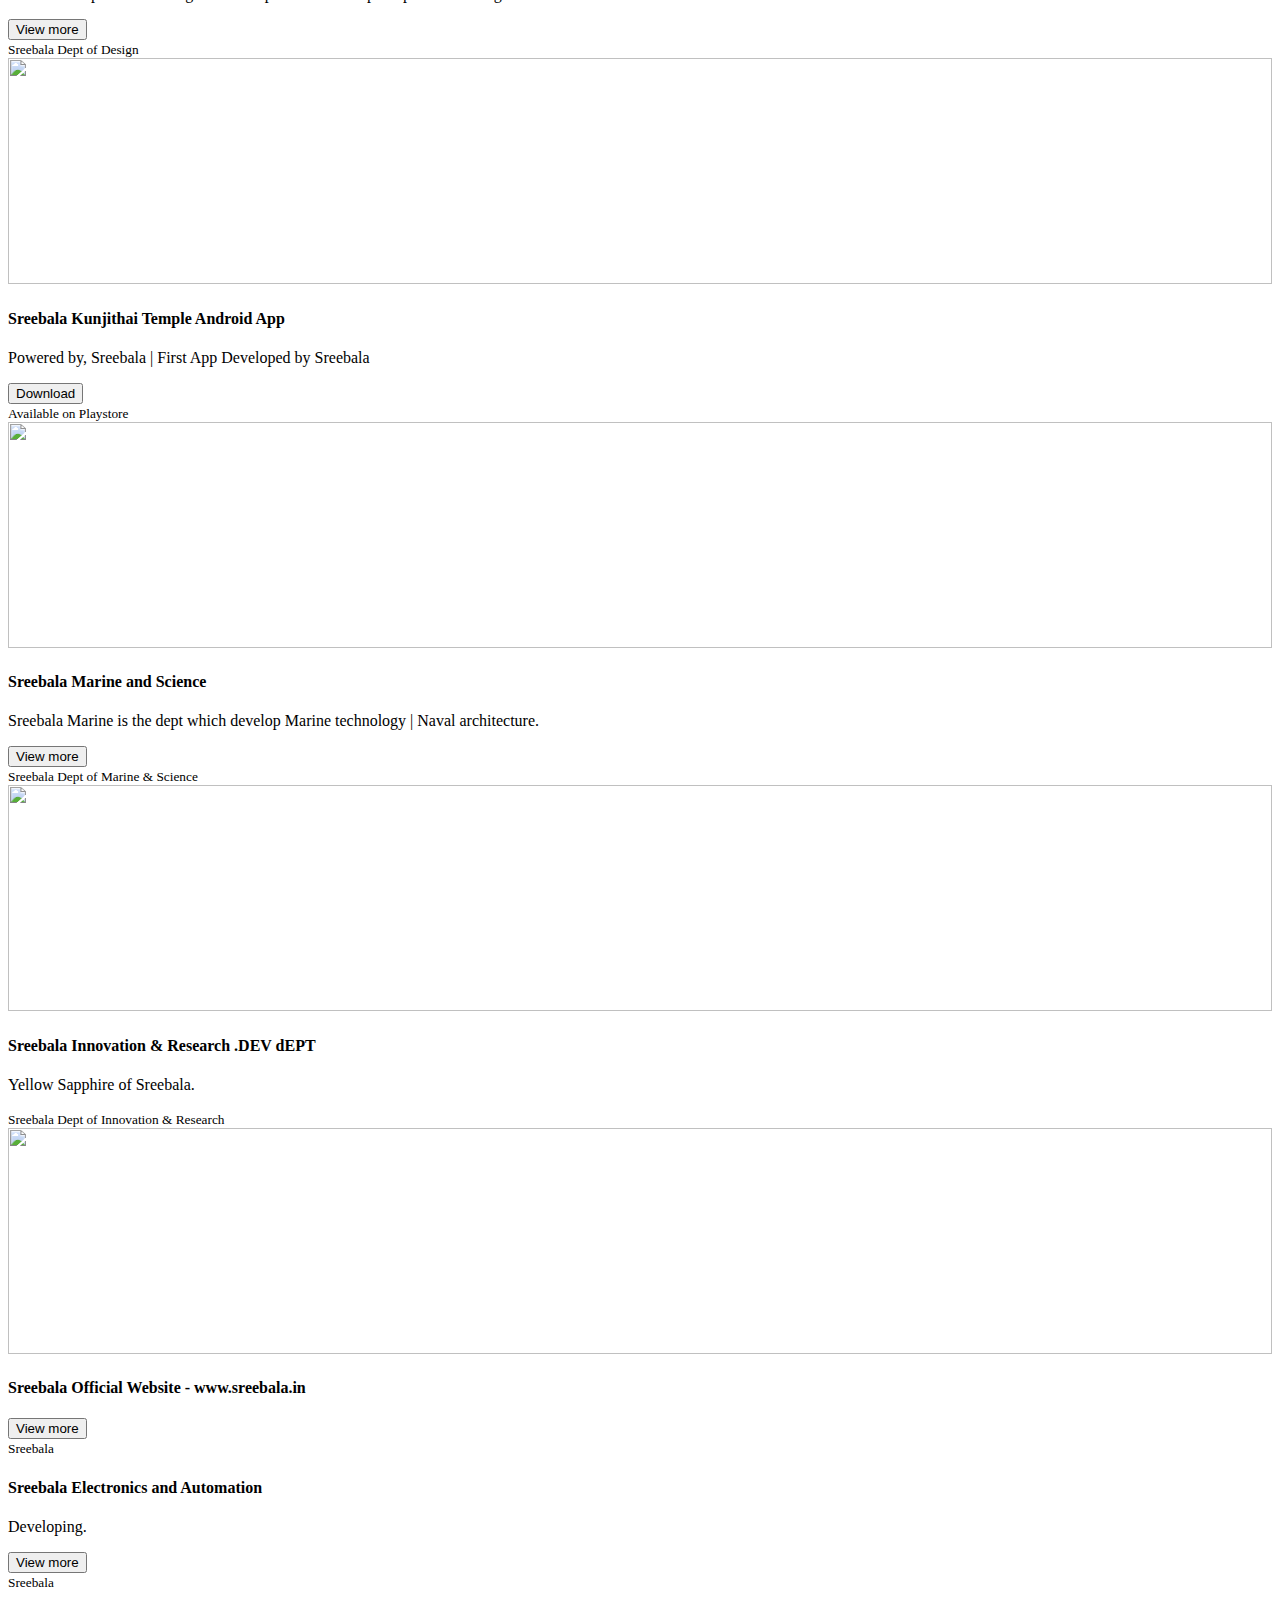
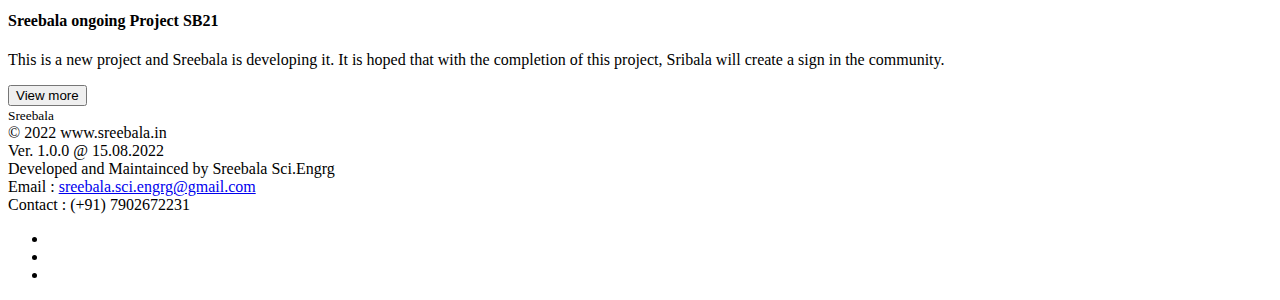
==== commit ad6be049: "Update index.html" ====
--- a/index.html
+++ b/index.html
@@ -136,6 +136,7 @@
           </p>
           <a href="https://sreebala.in/">www.sreebala.in</a>
         </div>
+          <iframe src="https://www.linkedin.com/embed/feed/update/urn:li:share:7050713704891367424" height="355" width="100%" frameborder="0" allowfullscreen="" title="Embedded post"></iframe>
        <!--  <div class="col-auto d-none d-lg-block">
           <svg class="bd-placeholder-img" width="200" height="250" xmlns="http://www.w3.org/2000/svg" role="img" aria-label="Placeholder: Thumbnail" preserveAspectRatio="xMidYMid slice" focusable="false"><title>Placeholder</title><rect width="100%" height="100%" fill="#55595c"/><text x="50%" y="50%" fill="#eceeef" dy=".3em">Thumbnail</text></svg>
 
@@ -195,7 +196,7 @@
         <iframe src="https://www.linkedin.com/embed/feed/update/urn:li:share:7004425233986146305" height="326" width="100%" frameborder="0" allowfullscreen="" title="Embedded post"></iframe>
         <iframe src="https://www.linkedin.com/embed/feed/update/urn:li:share:7043802699238182912" height="370" width="100%" frameborder="0" allowfullscreen="" title="Embedded post"></iframe>
         <iframe src="https://www.linkedin.com/embed/feed/update/urn:li:share:7050704219045052416" height="341" width="100%" frameborder="0" allowfullscreen="" title="Embedded post"></iframe>
-              
+        <iframe src="https://www.linkedin.com/embed/feed/update/urn:li:share:7050711501837406208" height="424" width="100%" frameborder="0" allowfullscreen="" title="Embedded post"></iframe>
 
           
         <div class="p-4">
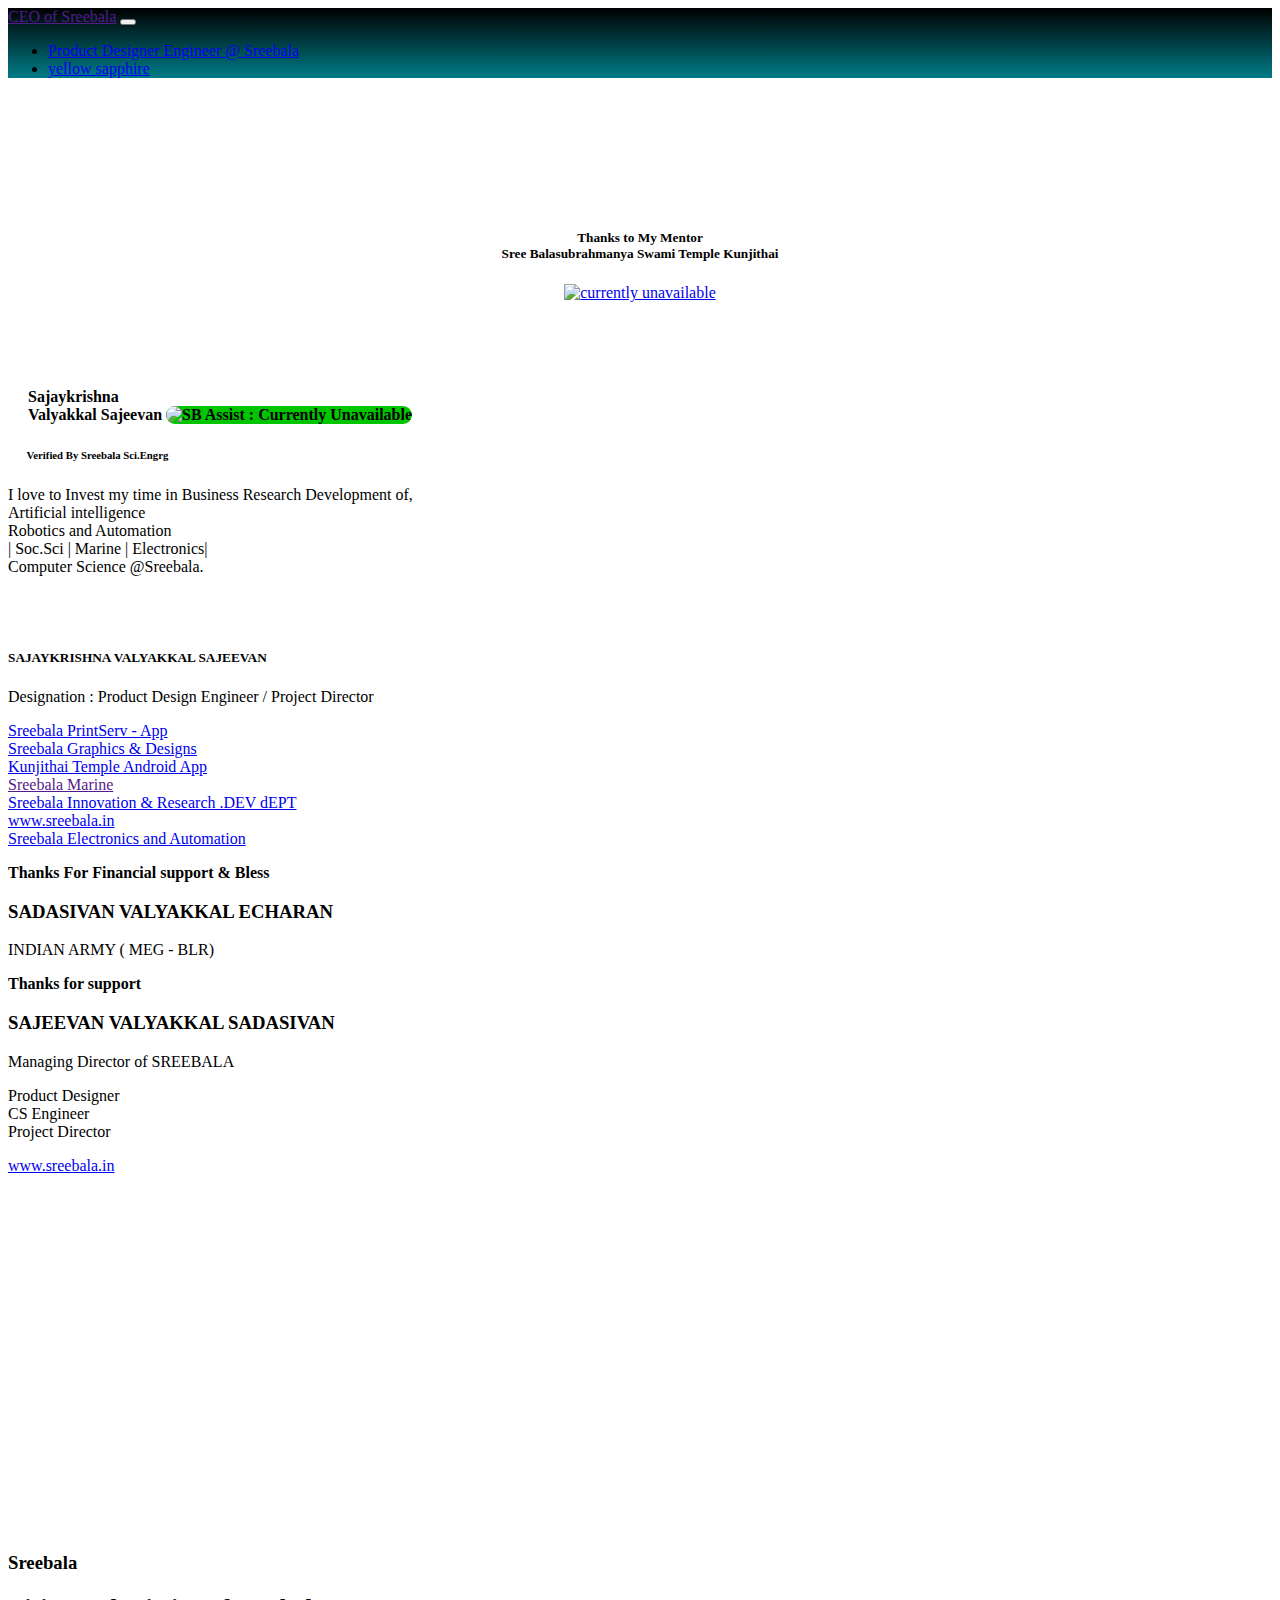
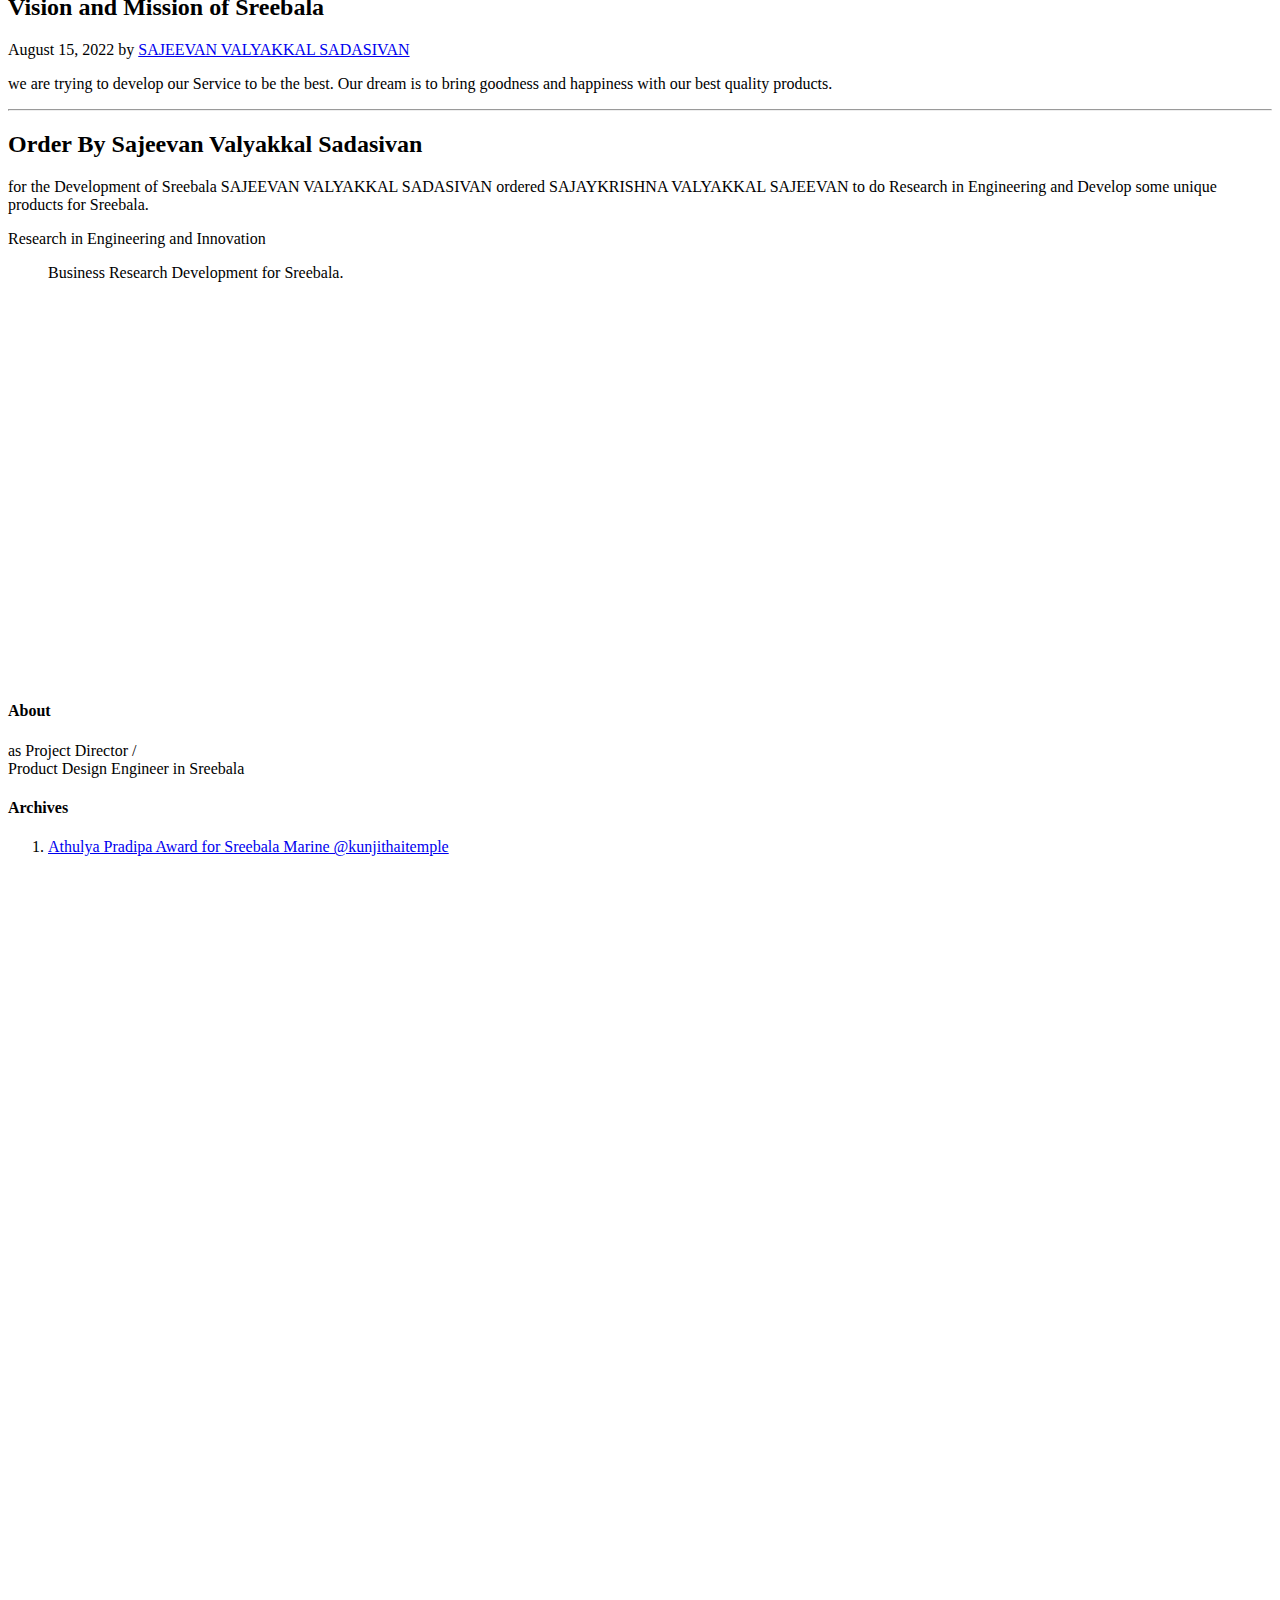
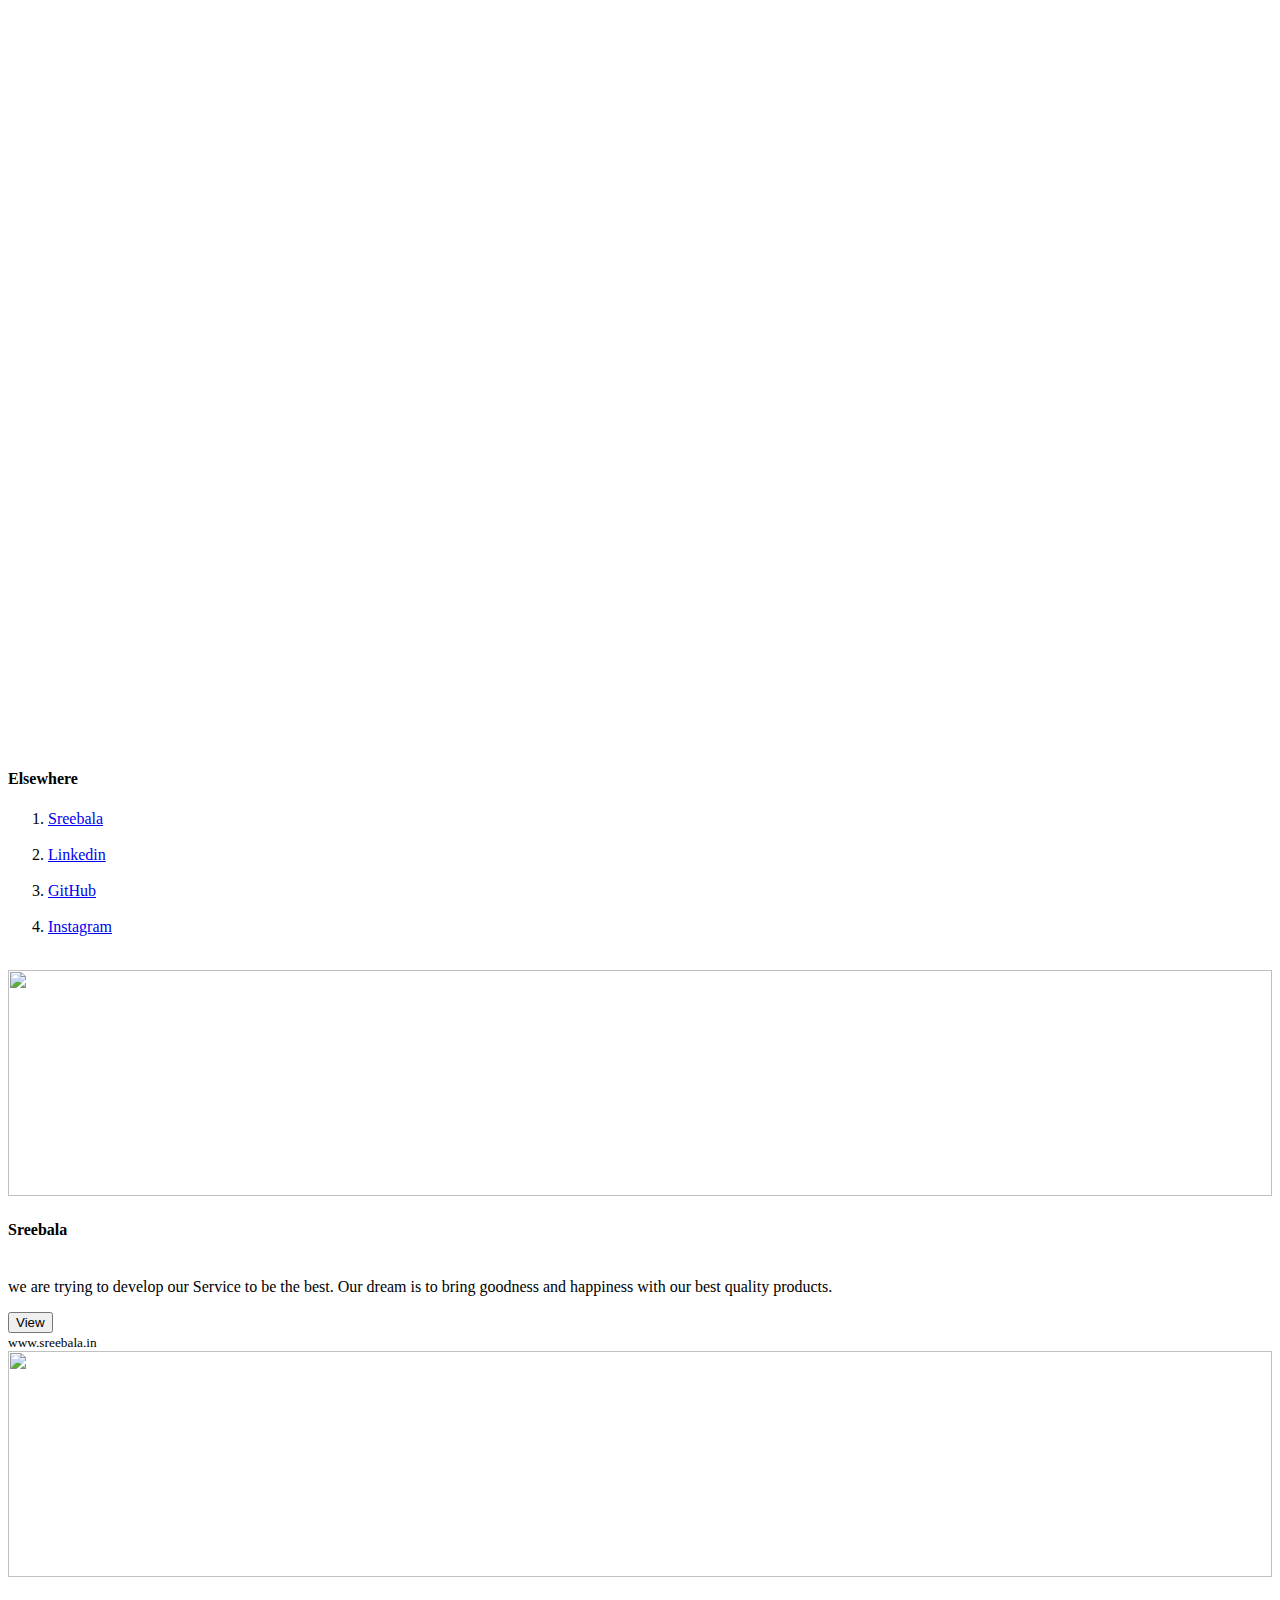
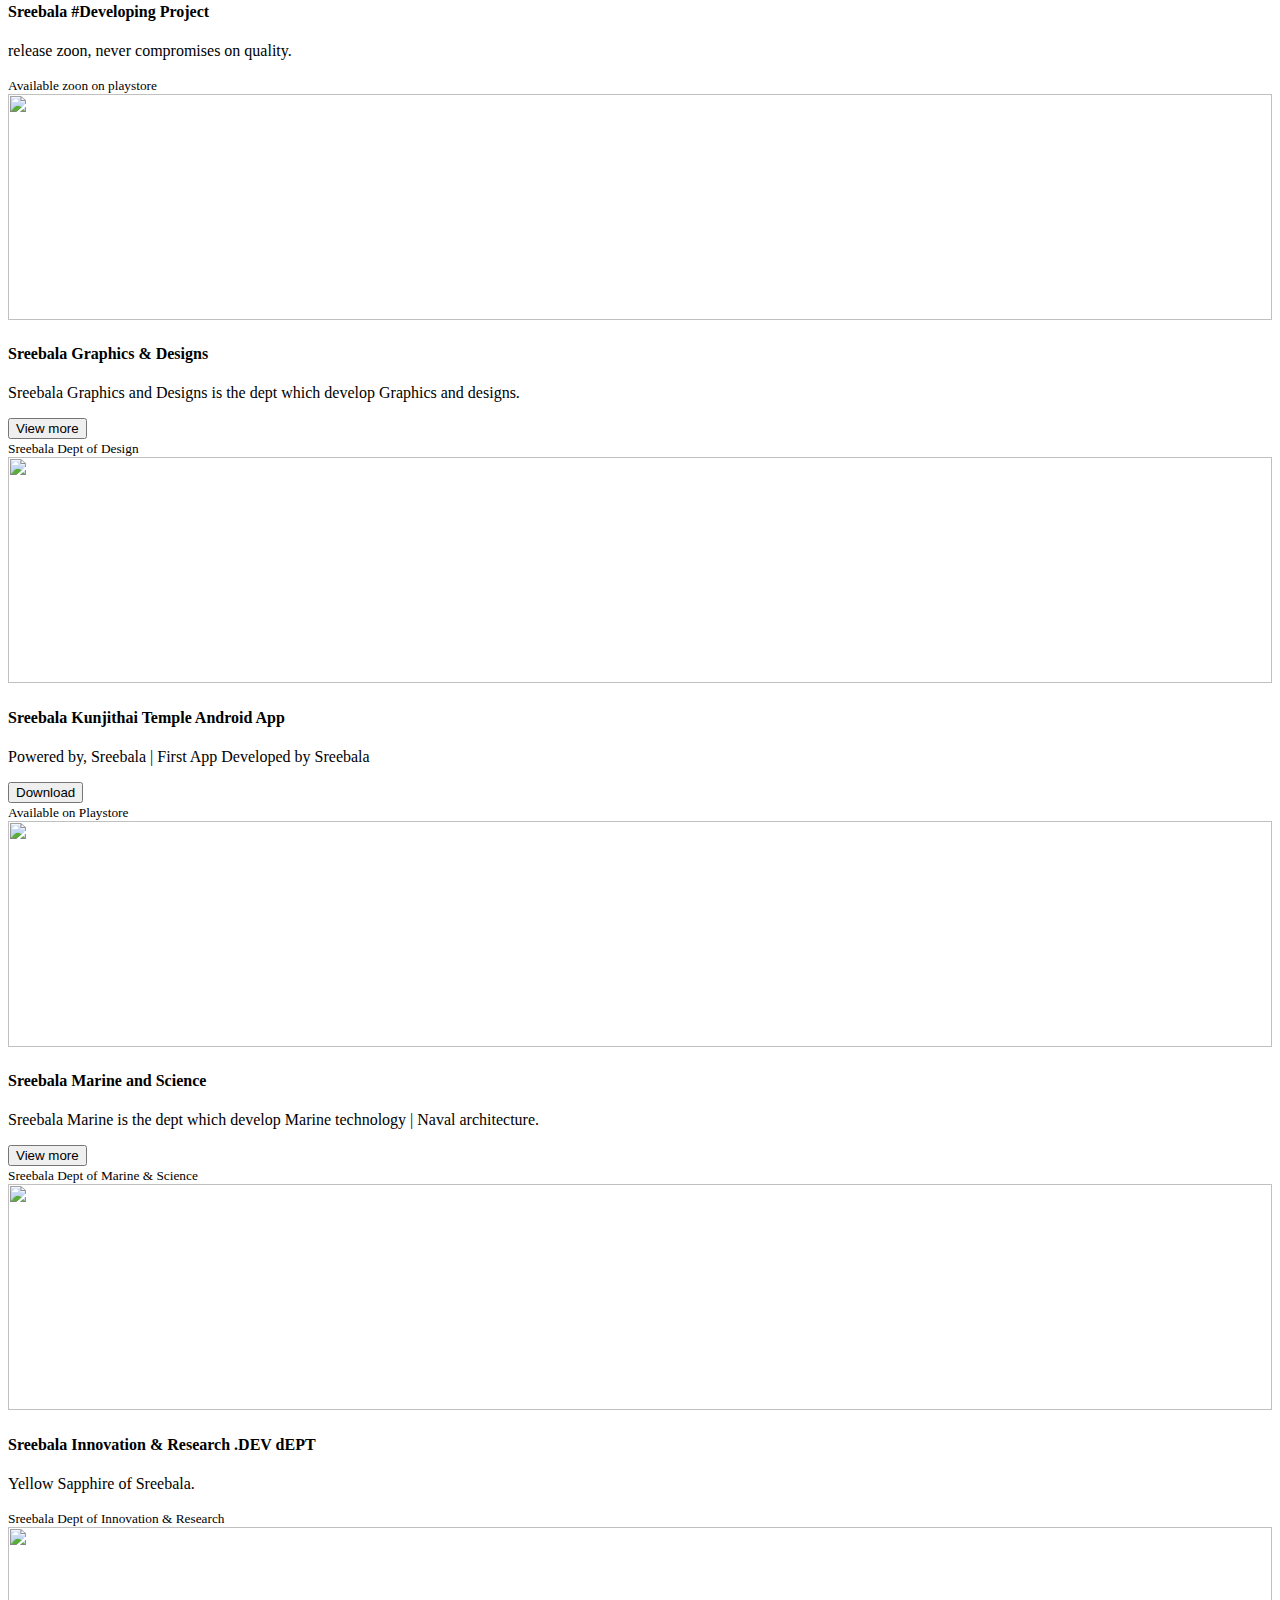
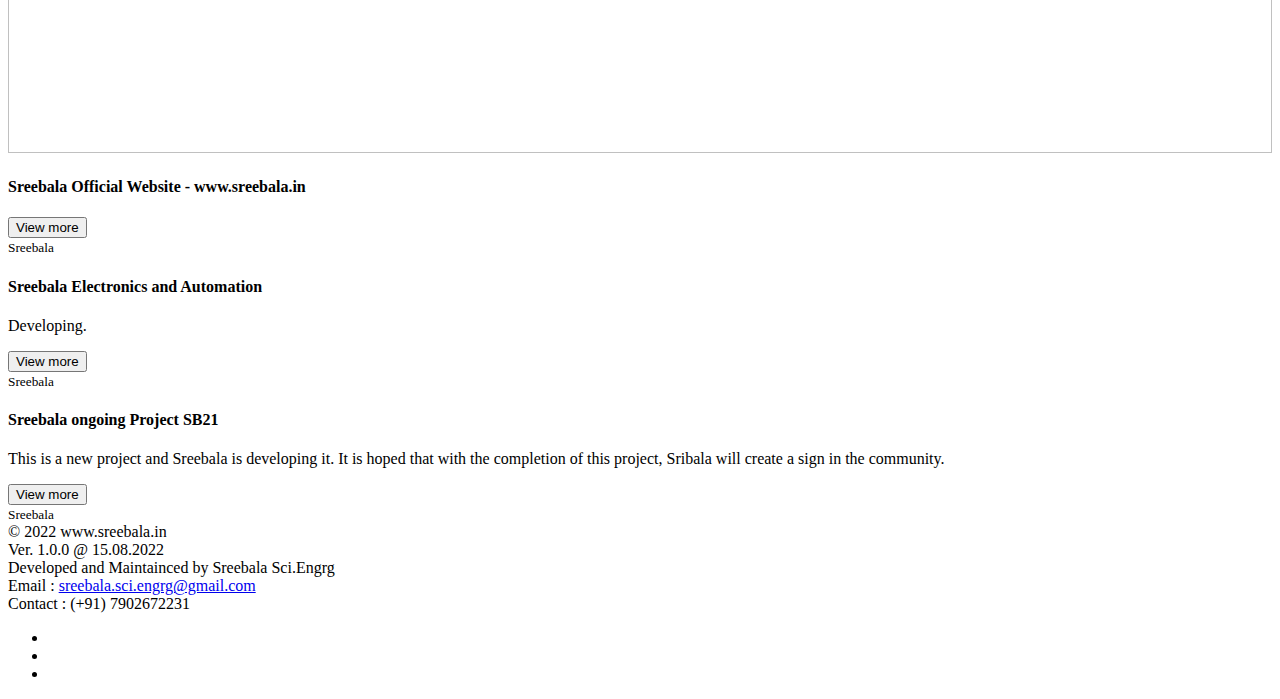
==== commit f6f8e859: "Update index.html" ====
--- a/index.html
+++ b/index.html
@@ -171,7 +171,7 @@
         <blockquote class="blockquote">
           <p>Business Research Development for Sreebala.</p>
         </blockquote>
-        
+        <iframe src="https://www.linkedin.com/embed/feed/update/urn:li:share:7050714599100219392" height="379" width="100%" frameborder="0" allowfullscreen="" title="Embedded post"></iframe>
 
 
       
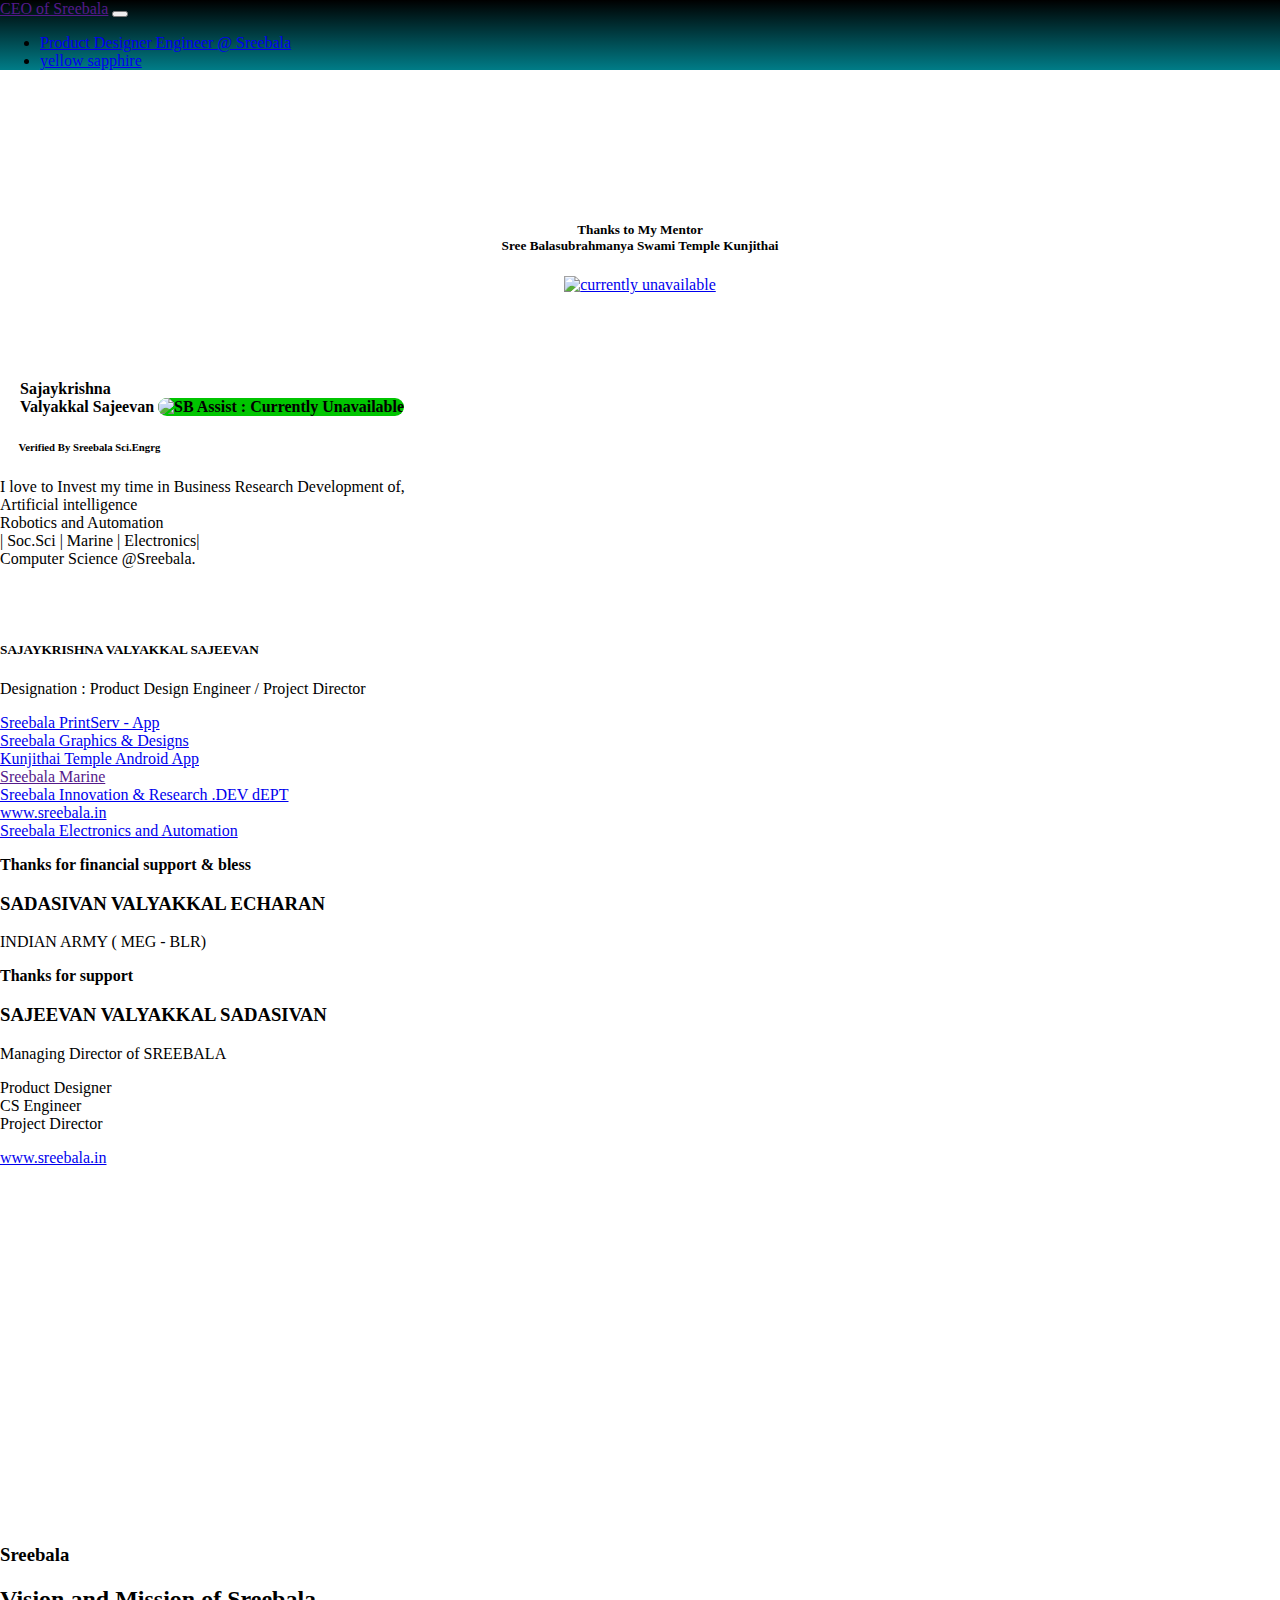
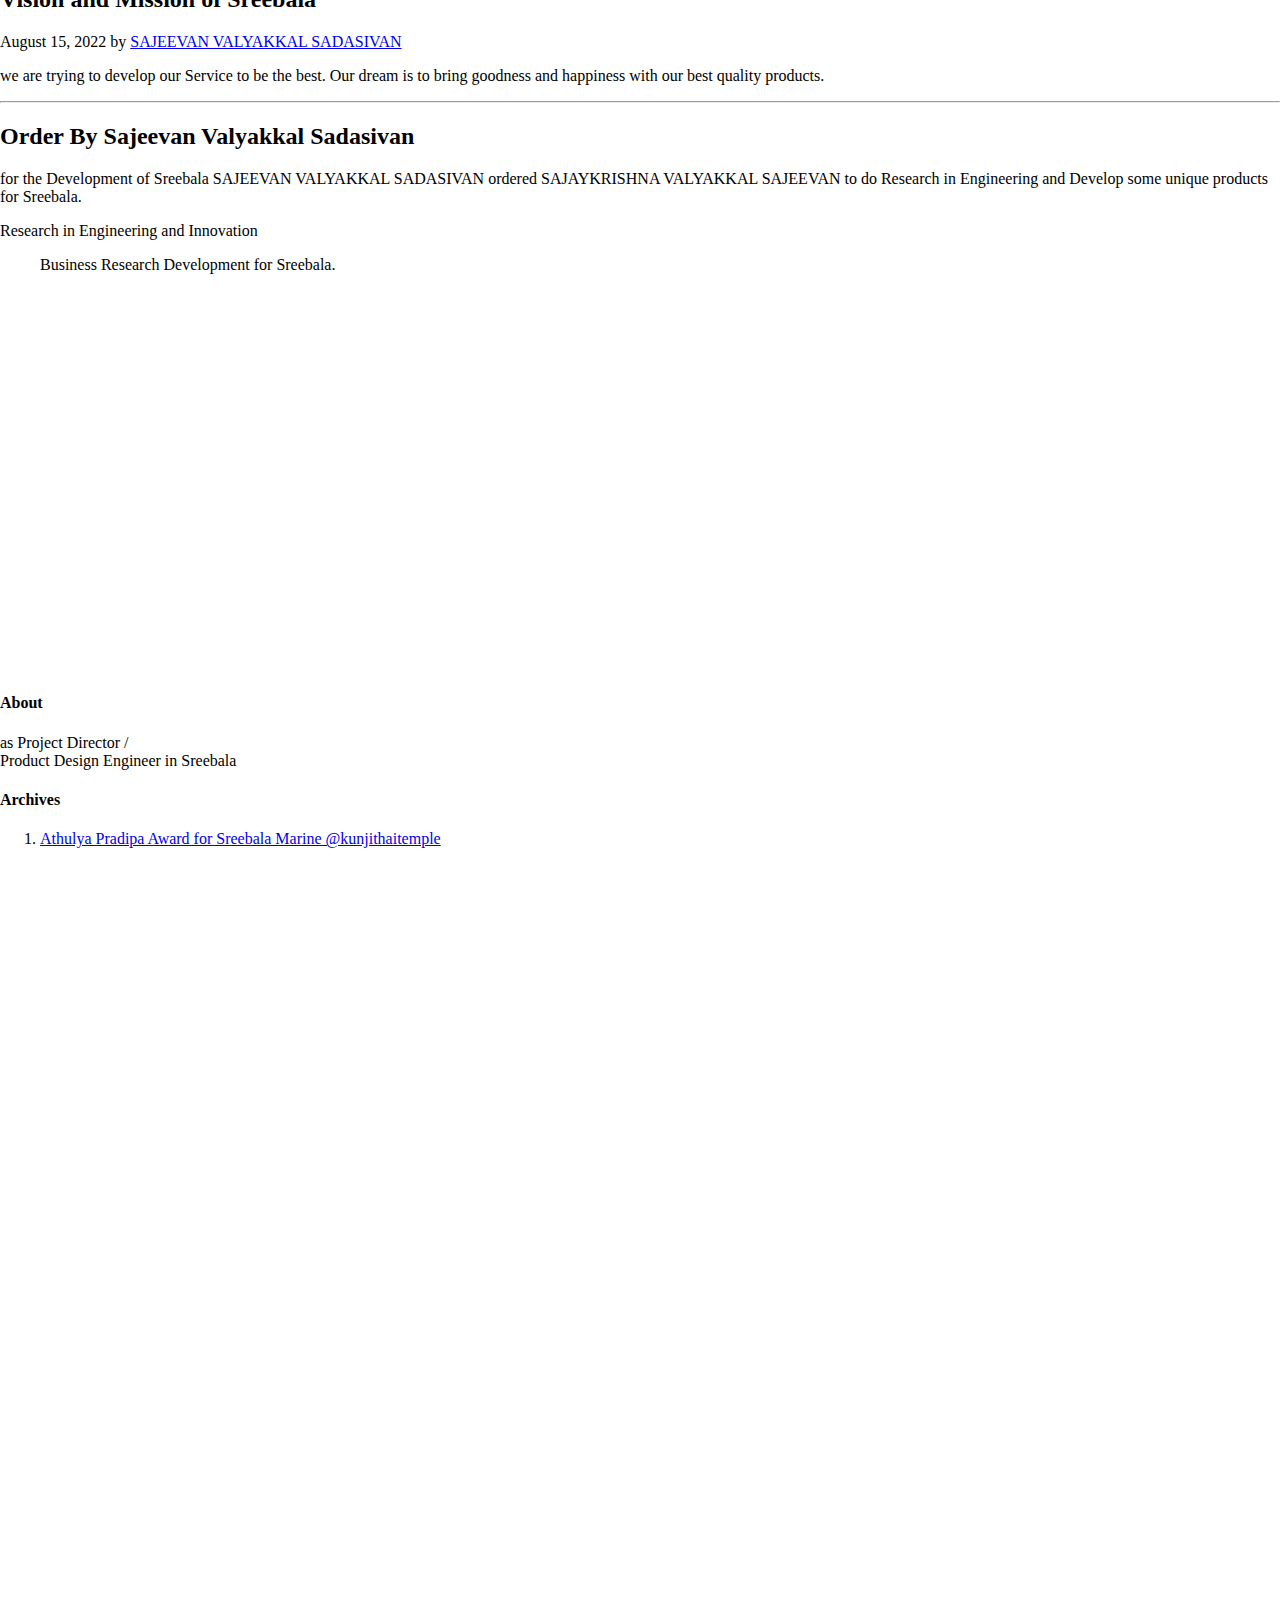
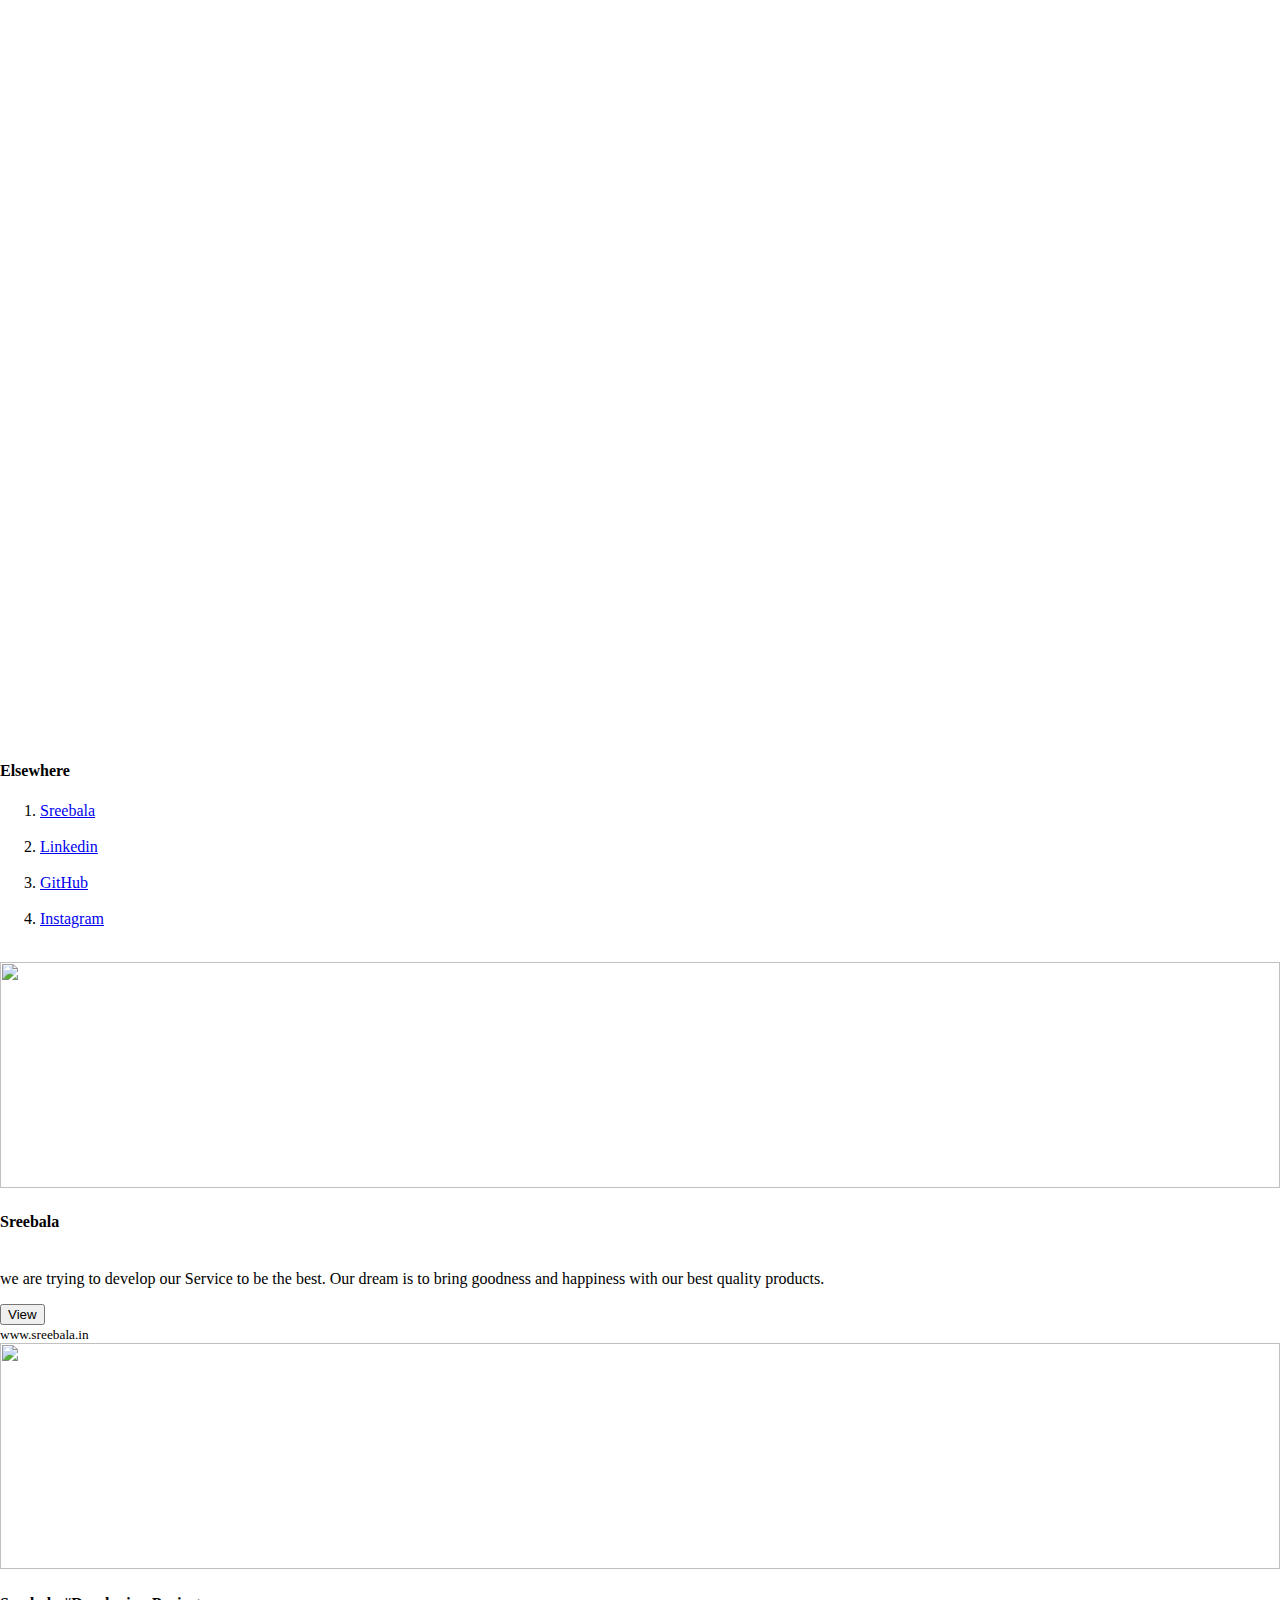
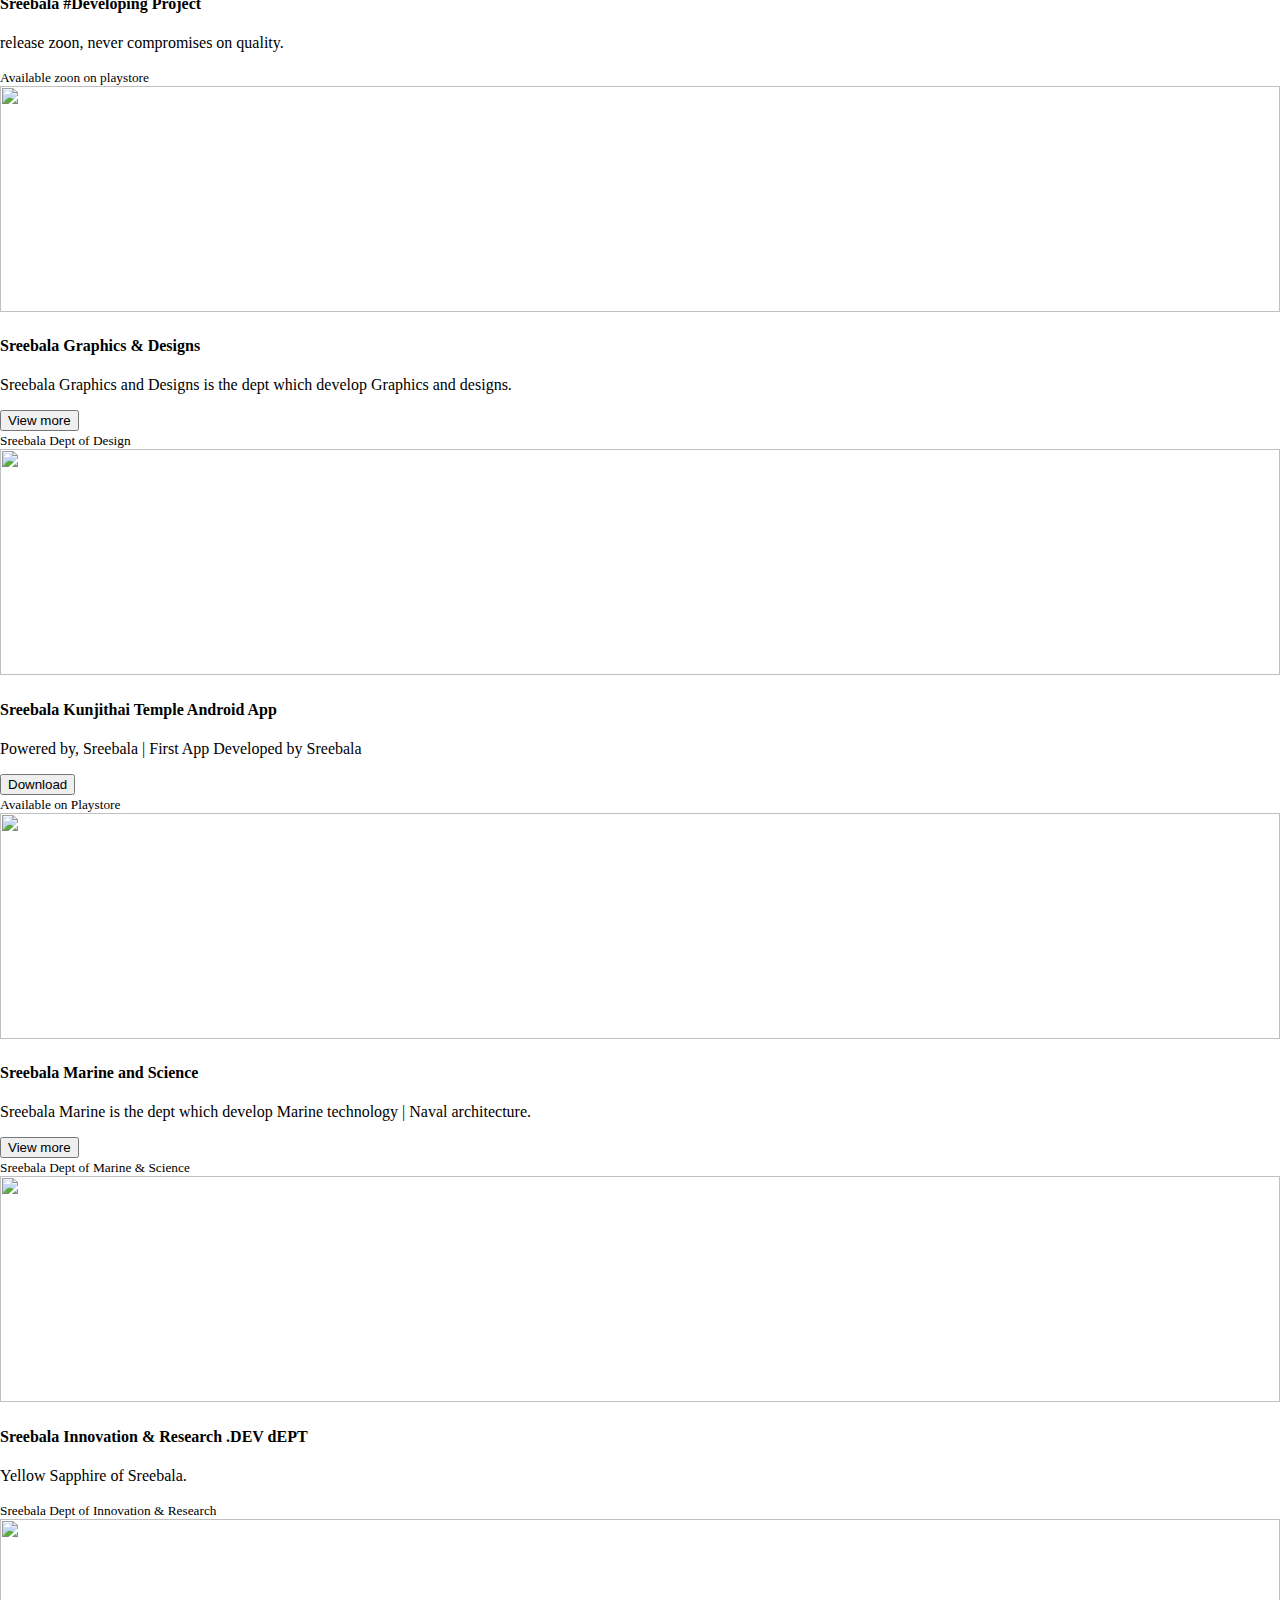
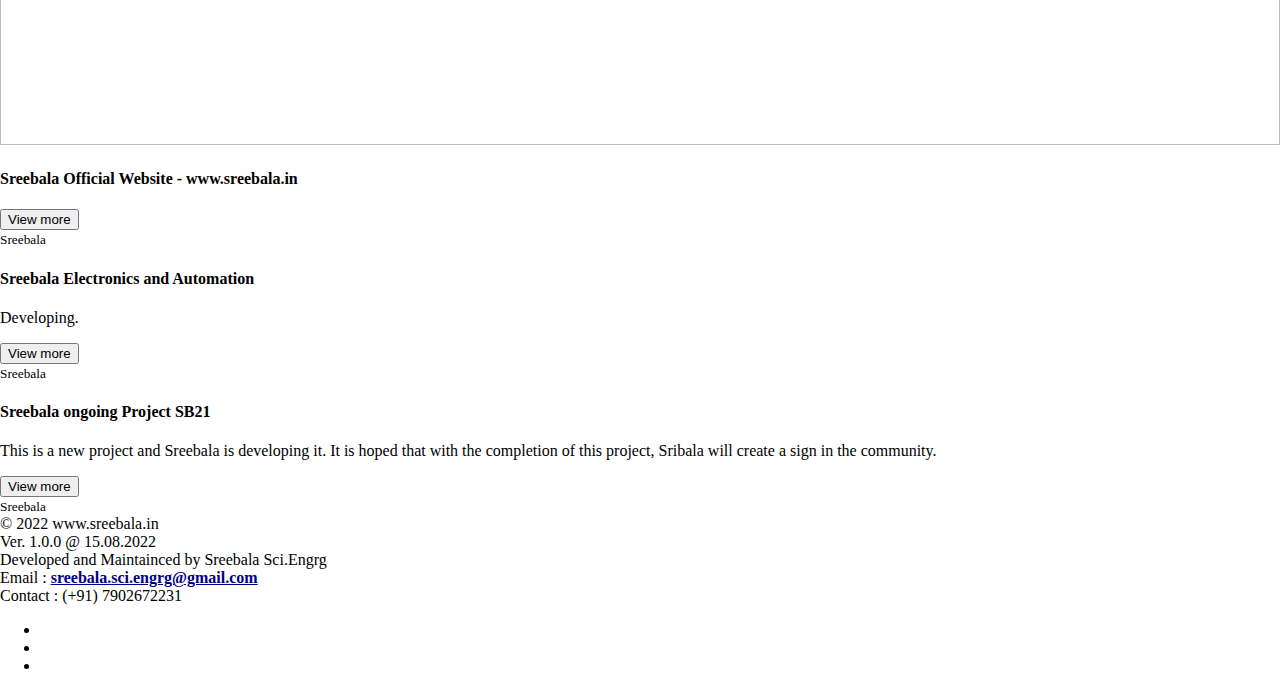
==== commit ac6bd188: "Update index.html" ====
--- a/index.html
+++ b/index.html
@@ -4,8 +4,8 @@
     <meta charset="UTF-8">
     <meta http-equiv="X-UA-Compatible" content="IE=edge">
     <meta name="viewport" content="width=device-width, initial-scale=1.0">
-    <title>Sajaykrishna | CEO of Sreebala</title>
-    <link rel="shortcut icon" href="SBSG Sreebala logo panel.png" type="image/x-icon">
+    <title>Sajaykrishna</title>
+    <link rel="shortcut icon" href="https://sreebala.in/c/Sreebala%20innovation%20and%20research.png" type="image/x-icon">
     <link rel="stylesheet" href="style.css">
     <!-- CSS only -->
     <link href="https://cdn.jsdelivr.net/npm/bootstrap@5.1.3/dist/css/bootstrap.min.css" rel="stylesheet" integrity="sha384-1BmE4kWBq78iYhFldvKuhfTAU6auU8tT94WrHftjDbrCEXSU1oBoqyl2QvZ6jIW3" crossorigin="anonymous">
@@ -110,7 +110,7 @@
     <div class="col-md-6">
       <div class="row g-0 border rounded overflow-hidden flex-md-row mb-4 shadow-sm h-md-250 position-relative">
         <div class="col p-4 d-flex flex-column position-static">
-          <strong class="d-inline-block mb-2 text-primary">Thanks For Financial support & Bless </strong>
+          <strong class="d-inline-block mb-2 text-primary">Thanks for financial support & bless </strong>
           <h3 class="mb-0">SADASIVAN VALYAKKAL ECHARAN</h3>
           <div class="mb-1 text-muted"></div>
           <p class="card-text mb-auto">INDIAN ARMY ( MEG  - BLR)<br>
@@ -136,7 +136,7 @@
           </p>
           <a href="https://sreebala.in/">www.sreebala.in</a>
         </div>
-          <iframe src="https://www.linkedin.com/embed/feed/update/urn:li:share:7050713704891367424" height="355" width="100%" frameborder="0" allowfullscreen="" title="Embedded post"></iframe>
+          
        <!--  <div class="col-auto d-none d-lg-block">
           <svg class="bd-placeholder-img" width="200" height="250" xmlns="http://www.w3.org/2000/svg" role="img" aria-label="Placeholder: Thumbnail" preserveAspectRatio="xMidYMid slice" focusable="false"><title>Placeholder</title><rect width="100%" height="100%" fill="#55595c"/><text x="50%" y="50%" fill="#eceeef" dy=".3em">Thumbnail</text></svg>
 
@@ -144,6 +144,7 @@
       </div>
     </div>
   </div>
+    <iframe src="https://www.linkedin.com/embed/feed/update/urn:li:share:7050713704891367424" height="355" width="100%" frameborder="0" allowfullscreen="" title="Embedded post"></iframe>
 
   <div class="row g-5">
     <div class="col-md-8">
--- a/style.css
+++ b/style.css
@@ -0,0 +1,14 @@
+#nav-container{
+    background: linear-gradient(rgb(47, 47, 53),rgb(0, 134, 196));
+}
+
+html,body {
+    margin:0;
+    padding:0;
+    overflow-x:hidden;
+}
+
+#Email_address{
+    color: rgb(0, 0, 134);
+    font-weight: 600;
+}
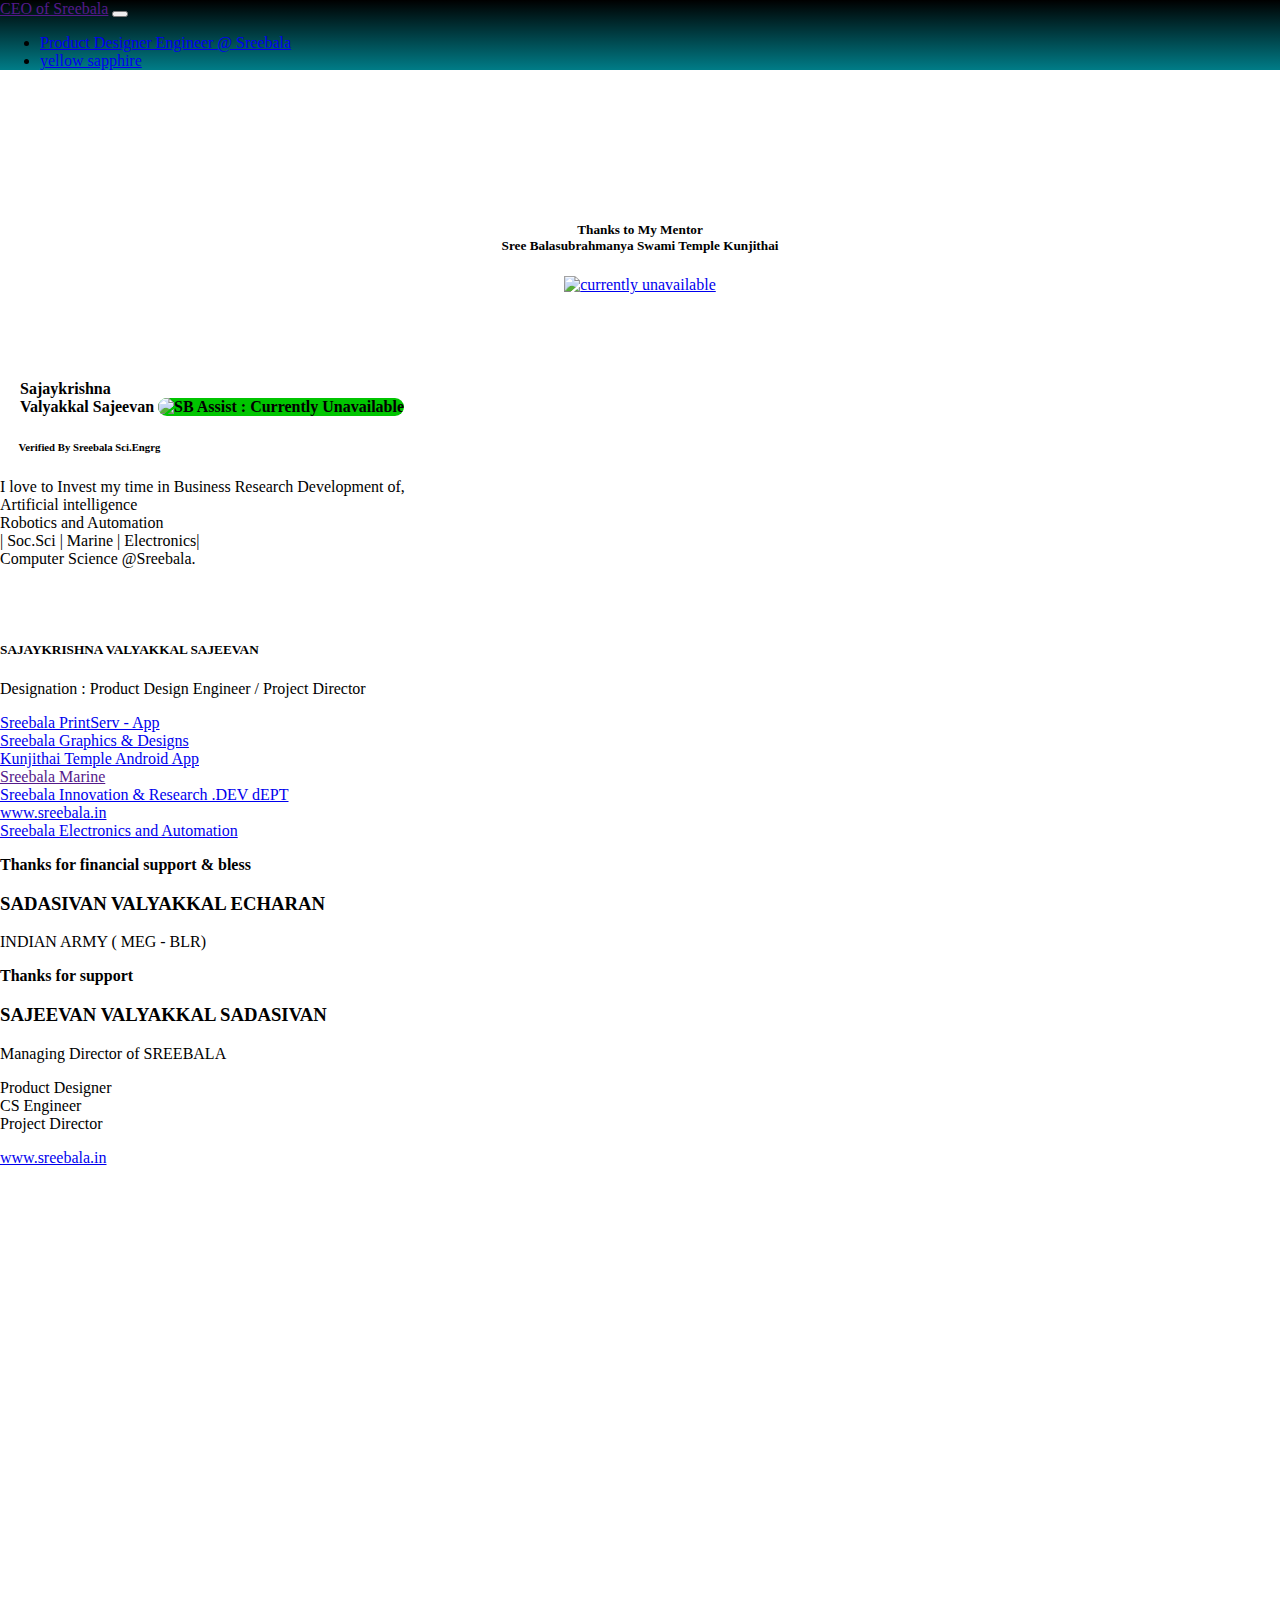
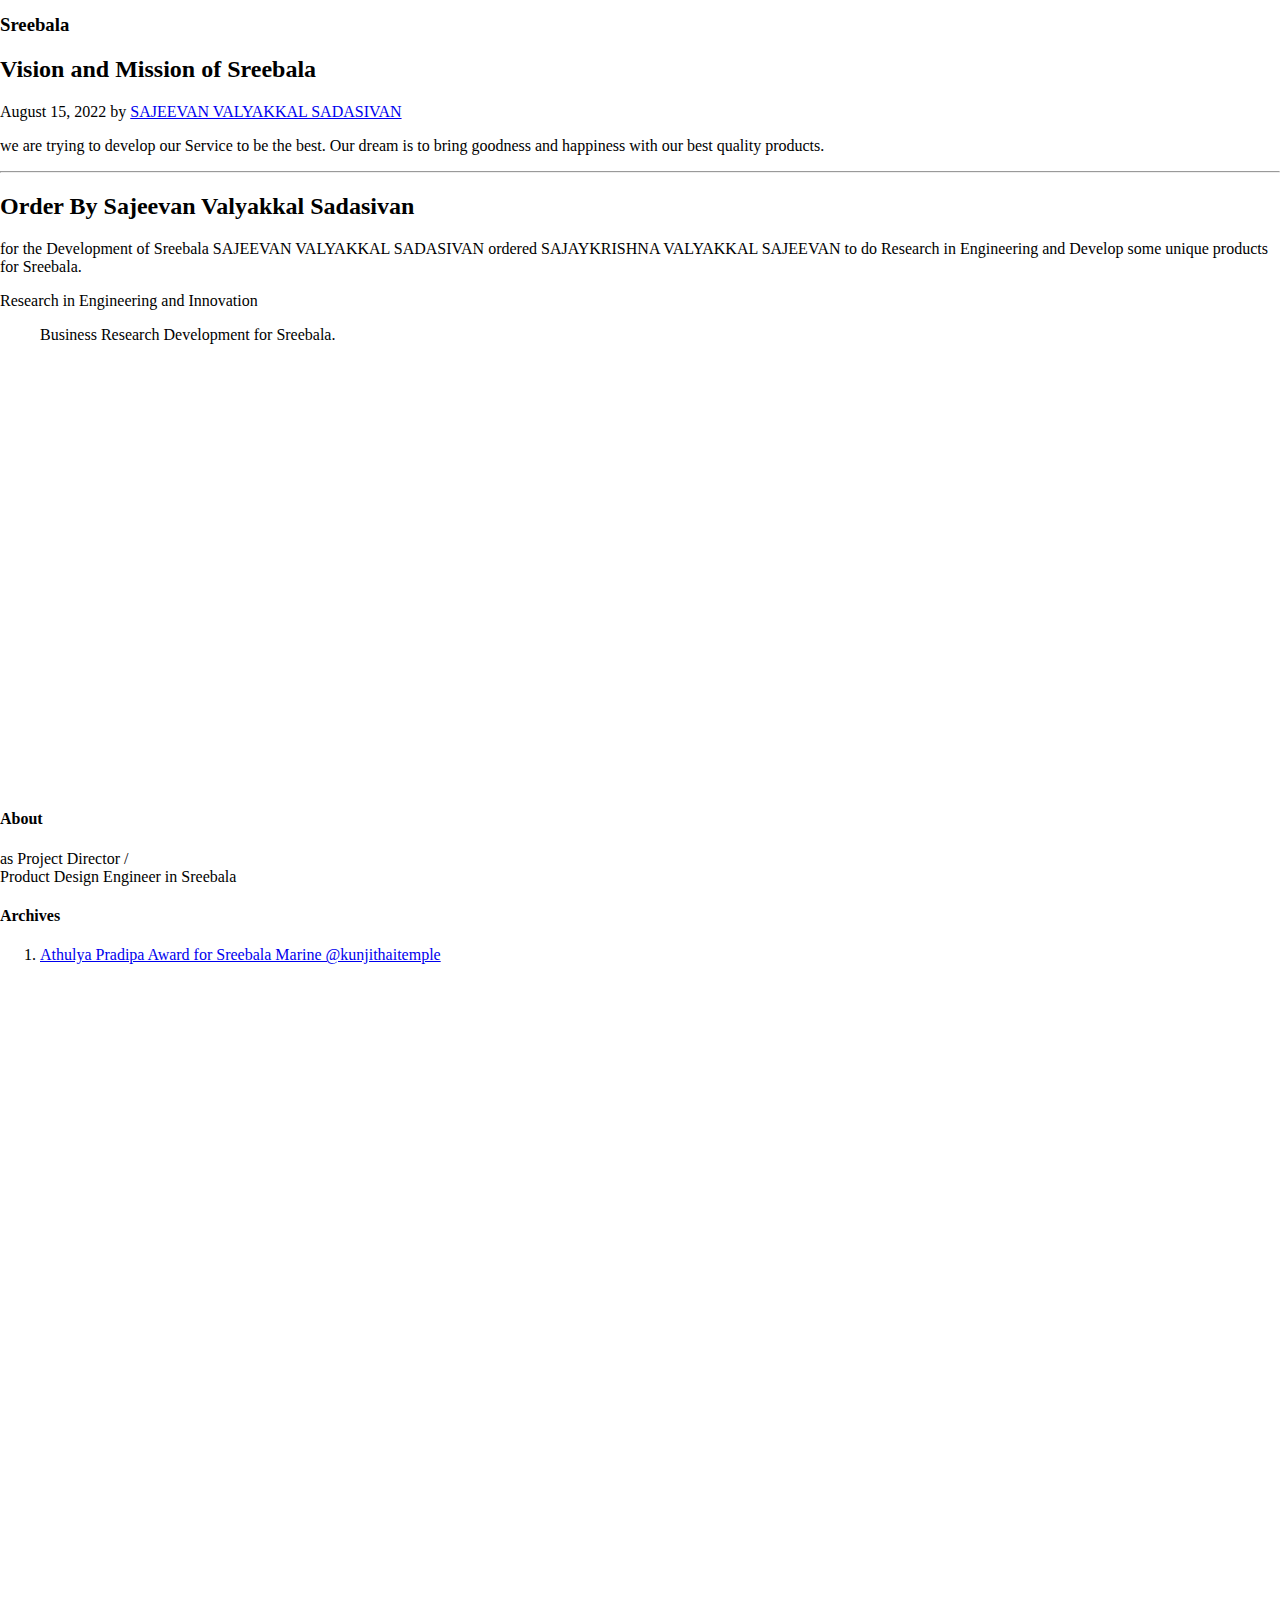
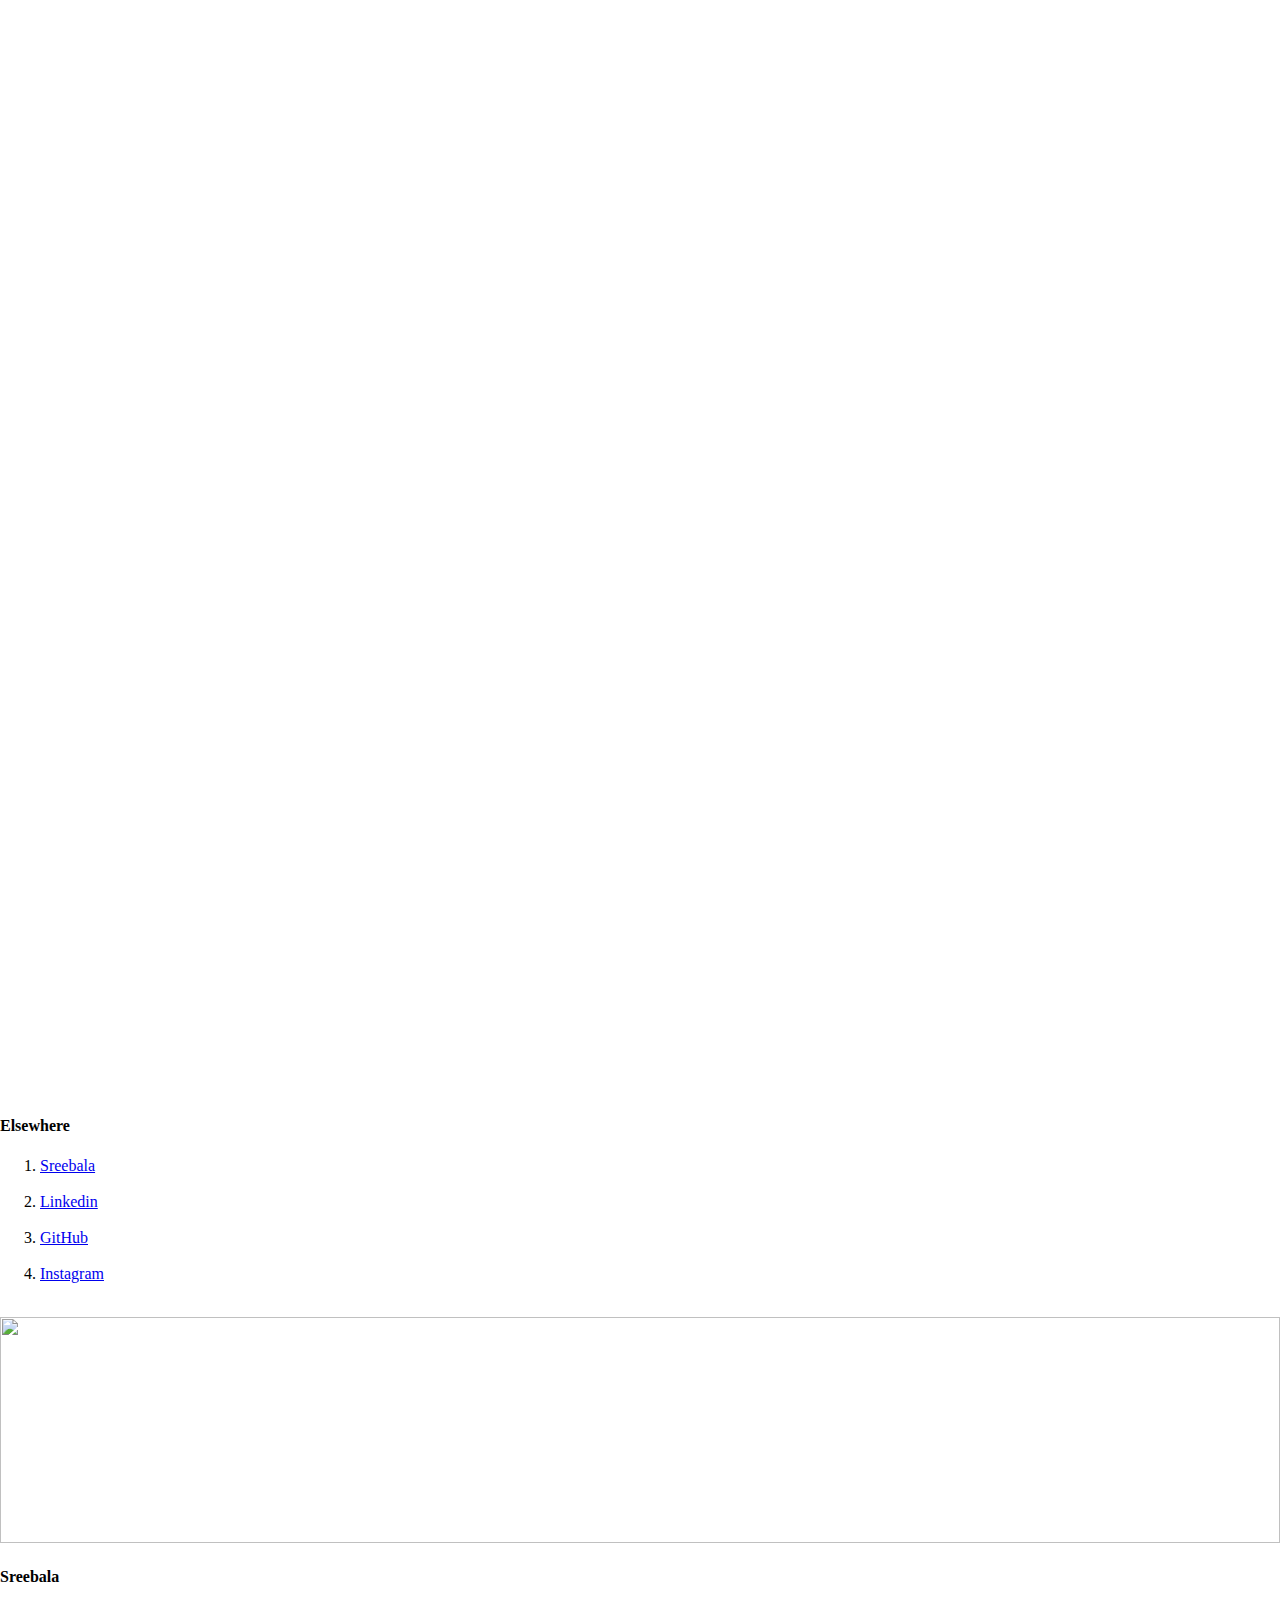
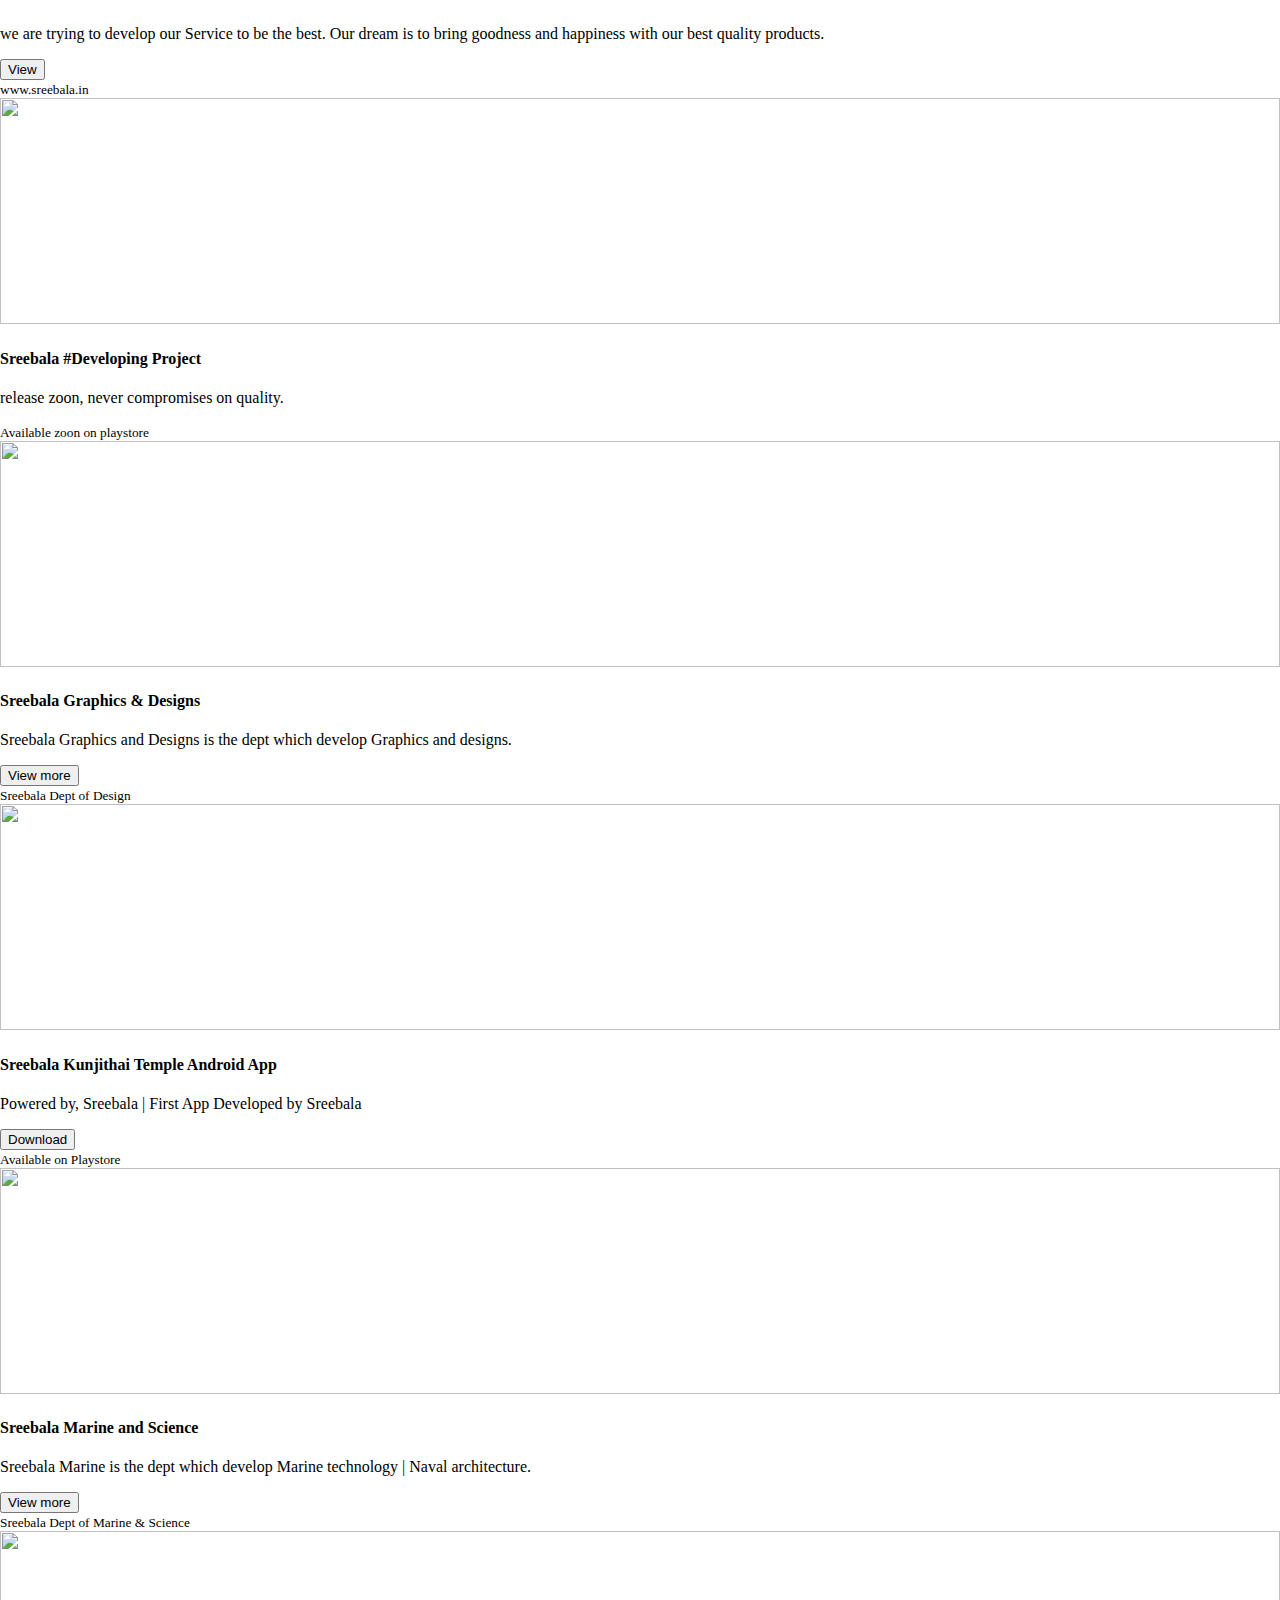
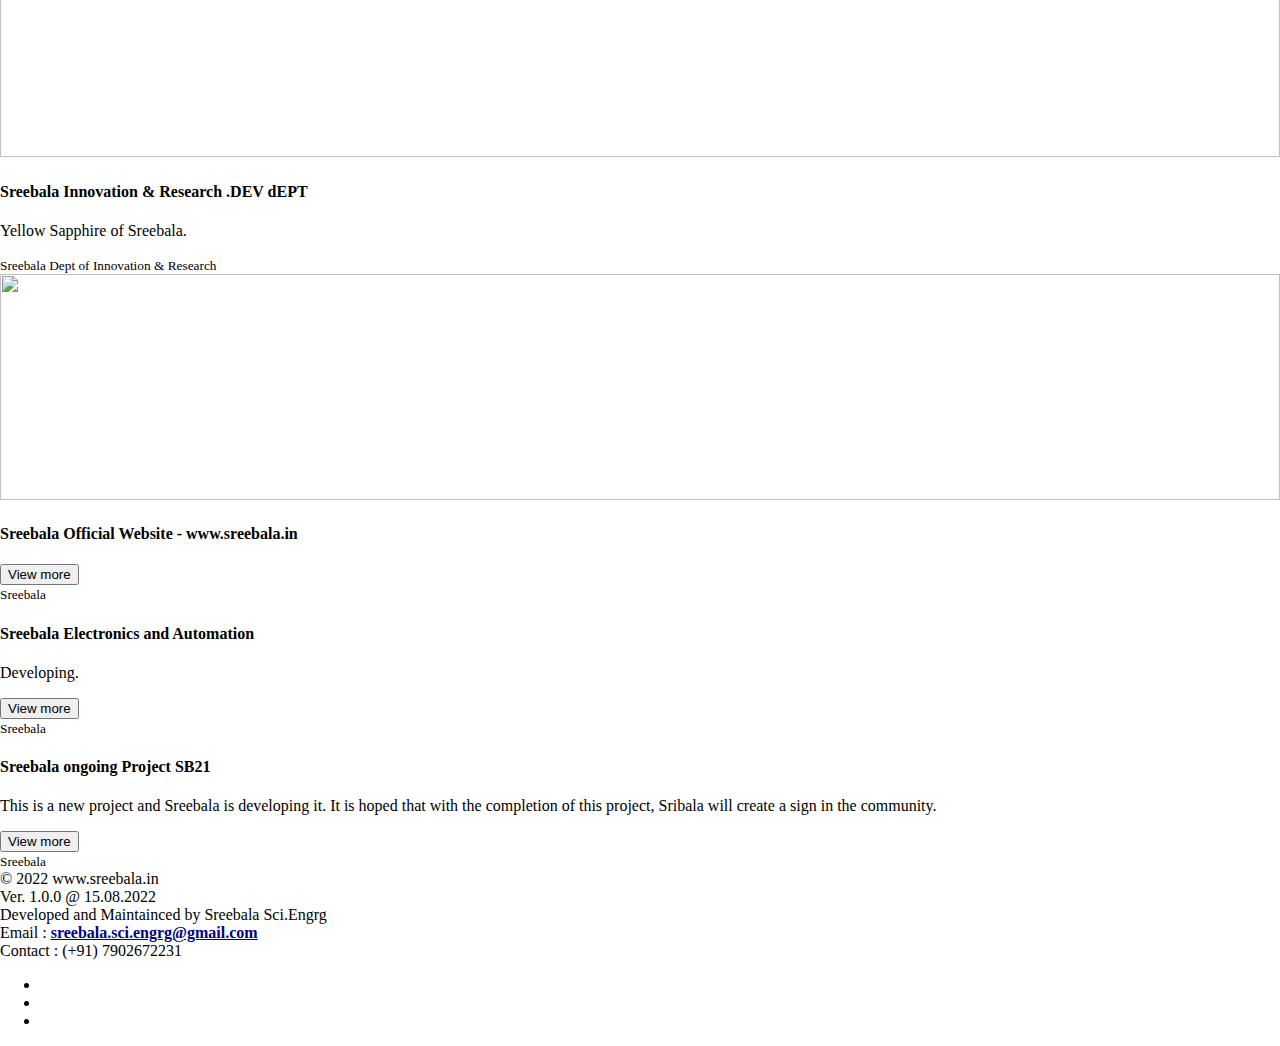
==== commit 73658a3e: "Update index.html" ====
--- a/index.html
+++ b/index.html
@@ -144,7 +144,7 @@
       </div>
     </div>
   </div>
-    <iframe src="https://www.linkedin.com/embed/feed/update/urn:li:share:7050713704891367424" height="355" width="100%" frameborder="0" allowfullscreen="" title="Embedded post"></iframe>
+    <iframe src="https://www.linkedin.com/embed/feed/update/urn:li:share:7050713704891367424" height="425" width="100%" frameborder="0" allowfullscreen="" title="Embedded post"></iframe>
 
   <div class="row g-5">
     <div class="col-md-8">
@@ -172,7 +172,7 @@
         <blockquote class="blockquote">
           <p>Business Research Development for Sreebala.</p>
         </blockquote>
-        <iframe src="https://www.linkedin.com/embed/feed/update/urn:li:share:7050714599100219392" height="379" width="100%" frameborder="0" allowfullscreen="" title="Embedded post"></iframe>
+        <iframe src="https://www.linkedin.com/embed/feed/update/urn:li:share:7050714599100219392" height="425" width="100%" frameborder="0" allowfullscreen="" title="Embedded post"></iframe>
 
 
       
@@ -194,10 +194,10 @@
             <li><a href="https://Instagram.com/kunjithai_temple">Athulya Pradipa Award for Sreebala Marine @kunjithaitemple</a></li>
           </ol>
         </div>
-        <iframe src="https://www.linkedin.com/embed/feed/update/urn:li:share:7004425233986146305" height="326" width="100%" frameborder="0" allowfullscreen="" title="Embedded post"></iframe>
-        <iframe src="https://www.linkedin.com/embed/feed/update/urn:li:share:7043802699238182912" height="370" width="100%" frameborder="0" allowfullscreen="" title="Embedded post"></iframe>
-        <iframe src="https://www.linkedin.com/embed/feed/update/urn:li:share:7050704219045052416" height="341" width="100%" frameborder="0" allowfullscreen="" title="Embedded post"></iframe>
-        <iframe src="https://www.linkedin.com/embed/feed/update/urn:li:share:7050711501837406208" height="424" width="100%" frameborder="0" allowfullscreen="" title="Embedded post"></iframe>
+        <iframe src="https://www.linkedin.com/embed/feed/update/urn:li:share:7004425233986146305" height="425" width="100%" frameborder="0" allowfullscreen="" title="Embedded post"></iframe>
+        <iframe src="https://www.linkedin.com/embed/feed/update/urn:li:share:7043802699238182912" height="425" width="100%" frameborder="0" allowfullscreen="" title="Embedded post"></iframe>
+        <iframe src="https://www.linkedin.com/embed/feed/update/urn:li:share:7050704219045052416" height="425" width="100%" frameborder="0" allowfullscreen="" title="Embedded post"></iframe>
+        <iframe src="https://www.linkedin.com/embed/feed/update/urn:li:share:7050711501837406208" height="425" width="100%" frameborder="0" allowfullscreen="" title="Embedded post"></iframe>
 
           
         <div class="p-4">
